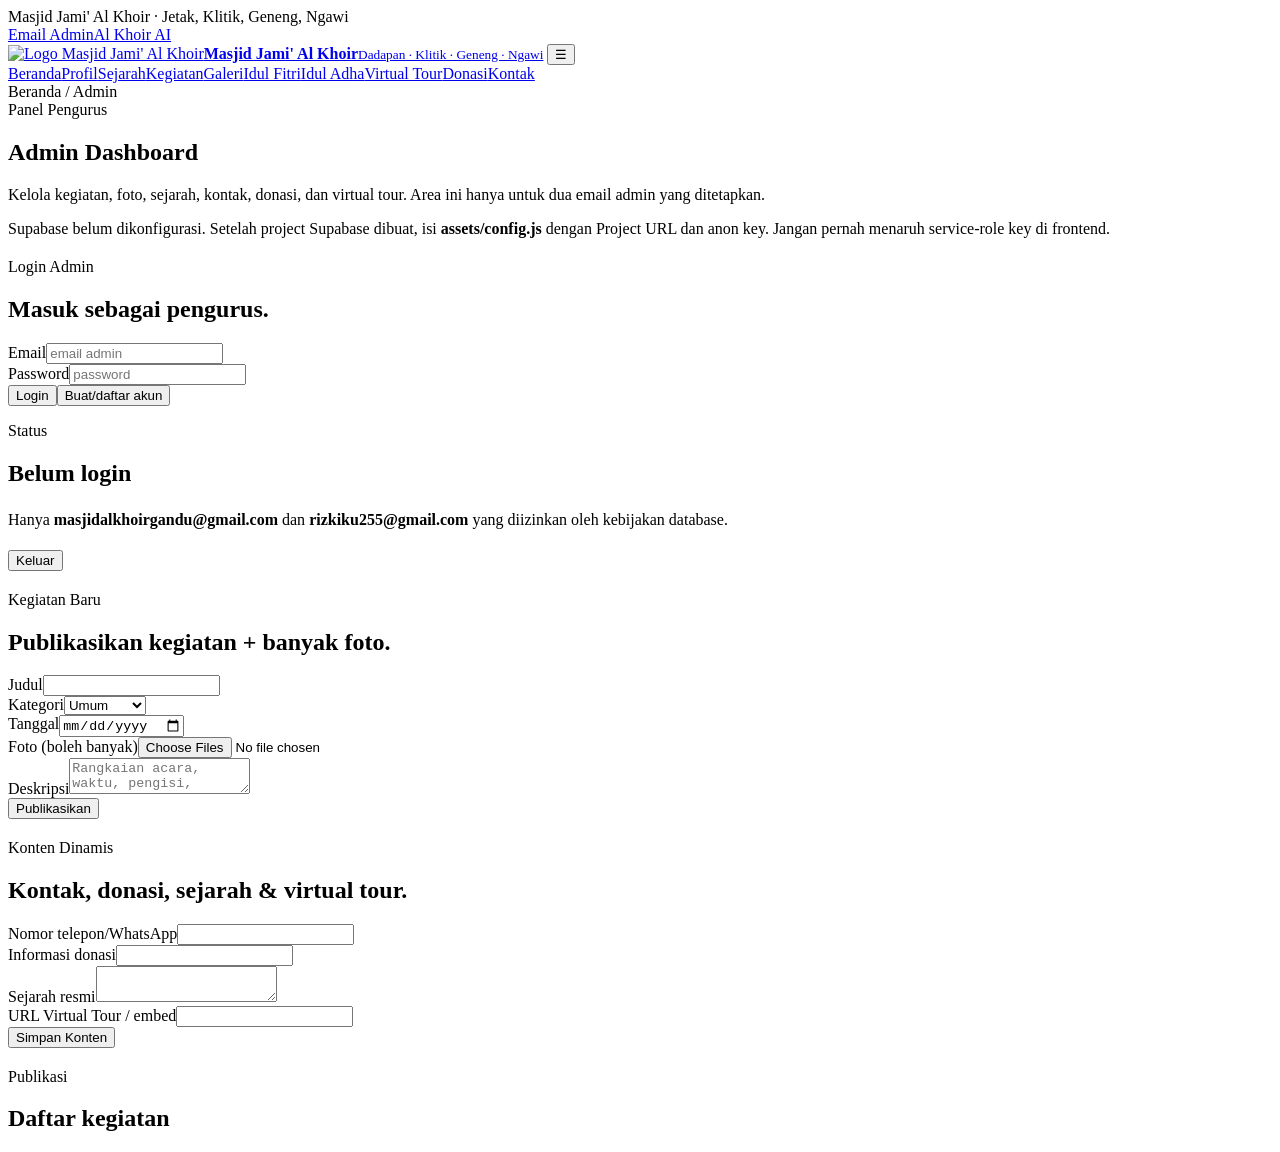
==== admin.html @ 8b1b7c18 "Add files via upload" ====
<!doctype html><html lang="id"><head><meta charset="utf-8"><meta name="viewport" content="width=device-width,initial-scale=1"><meta name="theme-color" content="#06382a"><title>Admin Dashboard — Masjid Jami' Al Khoir</title><link rel="icon" href="assets/logo.jpg"><link rel="stylesheet" href="assets/style.css"><script src="https://cdn.jsdelivr.net/npm/@supabase/supabase-js@2"></script></head><body>
<div class="top"><div class="container"><span>Masjid Jami' Al Khoir · Jetak, Klitik, Geneng, Ngawi</span><div class="toplinks"><a href="mailto:masjidalkhoirgandu@gmail.com">Email Admin</a><a href="ai.html">Al Khoir AI</a></div></div></div>
<header class="nav"><div class="container navin">
<a class="brand" href="index.html"><img src="assets/logo.jpg" alt="Logo Masjid Jami' Al Khoir"><span><strong>Masjid Jami' Al Khoir</strong><small>Dadapan · Klitik · Geneng · Ngawi</small></span></a>
<button class="hamb" aria-label="Buka menu">☰</button>
<nav class="links">
<a data-page="index.html" href="index.html">Beranda</a><a data-page="profil.html" href="profil.html">Profil</a><a data-page="sejarah.html" href="sejarah.html">Sejarah</a><a data-page="kegiatan.html" href="kegiatan.html">Kegiatan</a><a data-page="galeri.html" href="galeri.html">Galeri</a><a data-page="idul-fitri.html" href="idul-fitri.html">Idul Fitri</a><a data-page="idul-adha.html" href="idul-adha.html">Idul Adha</a><a data-page="virtual-tour.html" href="virtual-tour.html">Virtual Tour</a><a data-page="donasi.html" class="navdon" href="donasi.html">Donasi</a><a data-page="kontak.html" href="kontak.html">Kontak</a>
</nav></div></header>

<section class="page-hero"><div class="container"><div class="crumb">Beranda / Admin</div><div class="kicker">Panel Pengurus</div><h1>Admin Dashboard</h1><p>Kelola kegiatan, foto, sejarah, kontak, donasi, dan virtual tour. Area ini hanya untuk dua email admin yang ditetapkan.</p></div></section>
<section><div class="container">
<div id="setupNotice" class="notice">Supabase belum dikonfigurasi. Setelah project Supabase dibuat, isi <b>assets/config.js</b> dengan Project URL dan anon key. Jangan pernah menaruh service-role key di frontend.</div>
<div class="grid2" style="margin-top:20px"><div class="admin-box" id="loginBox"><div class="kicker">Login Admin</div><h2>Masuk sebagai pengurus.</h2><div class="form-grid"><div class="field full"><label>Email</label><input id="email" type="email" placeholder="email admin"></div><div class="field full"><label>Password</label><input id="password" type="password" placeholder="password"></div></div><div class="actions"><button class="btn primary" onclick="login()">Login</button><button class="btn secondary" onclick="signup()">Buat/daftar akun</button></div><p id="loginMsg" class="meta"></p></div>
<div class="admin-box"><div class="kicker">Status</div><h2 id="status">Belum login</h2><p style="color:var(--muted);line-height:1.7">Hanya <b>masjidalkhoirgandu@gmail.com</b> dan <b>rizkiku255@gmail.com</b> yang diizinkan oleh kebijakan database.</p><button class="btn secondary" onclick="logout()">Keluar</button></div></div>
<div id="dashboard" class="hidden" style="margin-top:20px"><div class="admin-box"><div class="kicker">Kegiatan Baru</div><h2>Publikasikan kegiatan + banyak foto.</h2><div class="form-grid"><div class="field"><label>Judul</label><input id="title"></div><div class="field"><label>Kategori</label><select id="category"><option>Umum</option><option>Pengajian</option><option>Sosial</option><option>Ramadan</option><option>Idul Fitri</option><option>Idul Adha</option><option>Qurban</option></select></div><div class="field"><label>Tanggal</label><input id="date" type="date"></div><div class="field"><label>Foto (boleh banyak)</label><input id="photos" type="file" accept="image/*" multiple></div><div class="field full"><label>Deskripsi</label><textarea id="desc" placeholder="Rangkaian acara, waktu, pengisi, keterangan..."></textarea></div></div><div class="actions"><button class="btn primary" onclick="saveEvent()">Publikasikan</button></div><p id="eventMsg" class="meta"></p></div>
<div class="admin-box" style="margin-top:20px"><div class="kicker">Konten Dinamis</div><h2>Kontak, donasi, sejarah & virtual tour.</h2><div class="form-grid"><div class="field"><label>Nomor telepon/WhatsApp</label><input id="phone"></div><div class="field"><label>Informasi donasi</label><input id="donation"></div><div class="field full"><label>Sejarah resmi</label><textarea id="history"></textarea></div><div class="field full"><label>URL Virtual Tour / embed</label><input id="tour"></div></div><div class="actions"><button class="btn primary" onclick="saveSettings()">Simpan Konten</button></div><p id="settingsMsg" class="meta"></p></div>
<div class="admin-box" style="margin-top:20px"><div class="kicker">Publikasi</div><h2>Daftar kegiatan</h2><div id="events" class="admin-list"></div></div></div>
</div></section><script src="assets/config.js"></script><script>
const ADMIN=["masjidalkhoirgandu@gmail.com","rizkiku255@gmail.com"];let sb=null;
if(window.SUPABASE_URL&&window.SUPABASE_ANON_KEY)sb=window.supabase.createClient(window.SUPABASE_URL,window.SUPABASE_ANON_KEY);
const $=id=>document.getElementById(id);
function msg(id,t){$(id).textContent=t}
async function session(){if(!sb){$("setupNotice").classList.remove("hidden");return} $("setupNotice").classList.add("hidden");const {data}=await sb.auth.getSession();const u=data.session?.user;const ok=u&&ADMIN.includes((u.email||"").toLowerCase());$("dashboard").classList.toggle("hidden",!ok);$("status").textContent=ok?"Login sebagai "+u.email:"Belum login";$("loginBox").classList.toggle("hidden",!!ok);if(ok)loadEvents()}
async function login(){if(!sb)return msg("loginMsg","Supabase belum dikonfigurasi.");const e=$("email").value.trim().toLowerCase();if(!ADMIN.includes(e))return msg("loginMsg","Email tidak diizinkan.");const {error}=await sb.auth.signInWithPassword({email:e,password:$("password").value});msg("loginMsg",error?error.message:"Login berhasil.");session()}
async function signup(){if(!sb)return msg("loginMsg","Supabase belum dikonfigurasi.");const e=$("email").value.trim().toLowerCase();if(!ADMIN.includes(e))return msg("loginMsg","Gunakan salah satu email admin yang diizinkan.");const {error}=await sb.auth.signUp({email:e,password:$("password").value});msg("loginMsg",error?error.message:"Akun dibuat. Jika verifikasi email aktif, cek inbox.");}
async function logout(){if(sb)await sb.auth.signOut();session()}
async function saveEvent(){if(!sb)return msg("eventMsg","Supabase belum dikonfigurasi.");const {data}=await sb.auth.getSession();const u=data.session?.user;if(!u||!ADMIN.includes((u.email||"").toLowerCase()))return msg("eventMsg","Sesi admin tidak valid.");const files=[...$("photos").files],urls=[];for(const f of files){const path=Date.now()+"-"+Math.random().toString(36).slice(2)+"-"+f.name.replace(/[^a-zA-Z0-9._-]/g,"-");const up=await sb.storage.from("event-images").upload(path,f);if(up.error)return msg("eventMsg",up.error.message);urls.push(sb.storage.from("event-images").getPublicUrl(path).data.publicUrl)}const row={title:$("title").value.trim(),category:$("category").value,event_date:$("date").value,description:$("desc").value.trim(),image_url:urls[0]||"",image_urls:urls,published:true,created_by:u.id};if(!row.title||!row.event_date)return msg("eventMsg","Judul dan tanggal wajib diisi.");const {error}=await sb.from("events").insert(row);msg("eventMsg",error?error.message:"Kegiatan berhasil dipublikasikan.");if(!error){$("title").value="";$("desc").value="";$("photos").value="";loadEvents()}}
async function loadEvents(){const {data,error}=await sb.from("events").select("*").order("created_at",{ascending:false});if(error)return $("events").innerHTML="<div class='meta'>"+error.message+"</div>";$("events").innerHTML=(data||[]).map(e=>`<div class="admin-item"><div><b>${esc(e.title)}</b><div class="meta">${esc(e.category)} · ${e.event_date}</div></div><button class="btn secondary" onclick="del('${e.id}')">Hapus</button></div>`).join("")||"<div class='empty'>Belum ada kegiatan.</div>";}
async function del(id){if(!confirm("Hapus kegiatan ini?"))return;const {error}=await sb.from("events").delete().eq("id",id);if(error)alert(error.message);else loadEvents()}
async function saveSettings(){if(!sb)return msg("settingsMsg","Supabase belum dikonfigurasi.");const {data}=await sb.auth.getSession();const u=data.session?.user;if(!u||!ADMIN.includes((u.email||"").toLowerCase()))return msg("settingsMsg","Sesi admin tidak valid.");const row={id:1,phone:$("phone").value.trim(),donation:$("donation").value.trim(),history:$("history").value.trim(),virtual_tour_url:$("tour").value.trim(),updated_by:u.id,updated_at:new Date().toISOString()};const {error}=await sb.from("site_content").upsert(row);msg("settingsMsg",error?error.message:"Konten berhasil disimpan.")}
function esc(s){return String(s??"").replace(/[&<>"']/g,m=>({"&":"&amp;","<":"&lt;",">":"&gt;","\"":"&quot;","'":"&#039;"}[m]))}
document.addEventListener("DOMContentLoaded",()=>{session();document.querySelector(".hamb").onclick=()=>document.querySelector(".links").classList.toggle("open");});
</script></body></html>
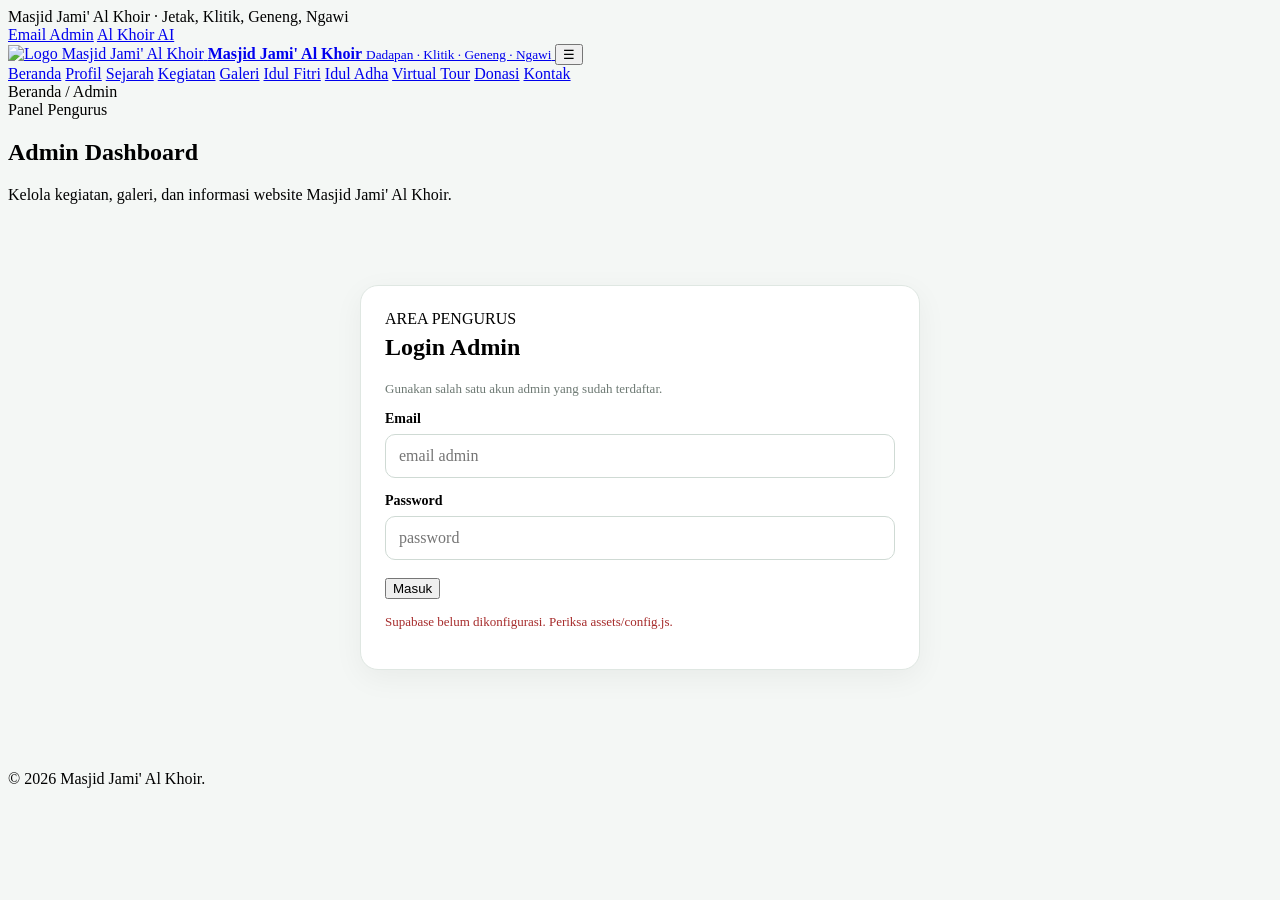
==== commit c94ae010: "Update admin.html" ====
--- a/admin.html
+++ b/admin.html
@@ -1,33 +1,2811 @@
-<!doctype html><html lang="id"><head><meta charset="utf-8"><meta name="viewport" content="width=device-width,initial-scale=1"><meta name="theme-color" content="#06382a"><title>Admin Dashboard — Masjid Jami' Al Khoir</title><link rel="icon" href="assets/logo.jpg"><link rel="stylesheet" href="assets/style.css"><script src="https://cdn.jsdelivr.net/npm/@supabase/supabase-js@2"></script></head><body>
-<div class="top"><div class="container"><span>Masjid Jami' Al Khoir · Jetak, Klitik, Geneng, Ngawi</span><div class="toplinks"><a href="mailto:masjidalkhoirgandu@gmail.com">Email Admin</a><a href="ai.html">Al Khoir AI</a></div></div></div>
-<header class="nav"><div class="container navin">
-<a class="brand" href="index.html"><img src="assets/logo.jpg" alt="Logo Masjid Jami' Al Khoir"><span><strong>Masjid Jami' Al Khoir</strong><small>Dadapan · Klitik · Geneng · Ngawi</small></span></a>
-<button class="hamb" aria-label="Buka menu">☰</button>
-<nav class="links">
-<a data-page="index.html" href="index.html">Beranda</a><a data-page="profil.html" href="profil.html">Profil</a><a data-page="sejarah.html" href="sejarah.html">Sejarah</a><a data-page="kegiatan.html" href="kegiatan.html">Kegiatan</a><a data-page="galeri.html" href="galeri.html">Galeri</a><a data-page="idul-fitri.html" href="idul-fitri.html">Idul Fitri</a><a data-page="idul-adha.html" href="idul-adha.html">Idul Adha</a><a data-page="virtual-tour.html" href="virtual-tour.html">Virtual Tour</a><a data-page="donasi.html" class="navdon" href="donasi.html">Donasi</a><a data-page="kontak.html" href="kontak.html">Kontak</a>
-</nav></div></header>
-
-<section class="page-hero"><div class="container"><div class="crumb">Beranda / Admin</div><div class="kicker">Panel Pengurus</div><h1>Admin Dashboard</h1><p>Kelola kegiatan, foto, sejarah, kontak, donasi, dan virtual tour. Area ini hanya untuk dua email admin yang ditetapkan.</p></div></section>
-<section><div class="container">
-<div id="setupNotice" class="notice">Supabase belum dikonfigurasi. Setelah project Supabase dibuat, isi <b>assets/config.js</b> dengan Project URL dan anon key. Jangan pernah menaruh service-role key di frontend.</div>
-<div class="grid2" style="margin-top:20px"><div class="admin-box" id="loginBox"><div class="kicker">Login Admin</div><h2>Masuk sebagai pengurus.</h2><div class="form-grid"><div class="field full"><label>Email</label><input id="email" type="email" placeholder="email admin"></div><div class="field full"><label>Password</label><input id="password" type="password" placeholder="password"></div></div><div class="actions"><button class="btn primary" onclick="login()">Login</button><button class="btn secondary" onclick="signup()">Buat/daftar akun</button></div><p id="loginMsg" class="meta"></p></div>
-<div class="admin-box"><div class="kicker">Status</div><h2 id="status">Belum login</h2><p style="color:var(--muted);line-height:1.7">Hanya <b>masjidalkhoirgandu@gmail.com</b> dan <b>rizkiku255@gmail.com</b> yang diizinkan oleh kebijakan database.</p><button class="btn secondary" onclick="logout()">Keluar</button></div></div>
-<div id="dashboard" class="hidden" style="margin-top:20px"><div class="admin-box"><div class="kicker">Kegiatan Baru</div><h2>Publikasikan kegiatan + banyak foto.</h2><div class="form-grid"><div class="field"><label>Judul</label><input id="title"></div><div class="field"><label>Kategori</label><select id="category"><option>Umum</option><option>Pengajian</option><option>Sosial</option><option>Ramadan</option><option>Idul Fitri</option><option>Idul Adha</option><option>Qurban</option></select></div><div class="field"><label>Tanggal</label><input id="date" type="date"></div><div class="field"><label>Foto (boleh banyak)</label><input id="photos" type="file" accept="image/*" multiple></div><div class="field full"><label>Deskripsi</label><textarea id="desc" placeholder="Rangkaian acara, waktu, pengisi, keterangan..."></textarea></div></div><div class="actions"><button class="btn primary" onclick="saveEvent()">Publikasikan</button></div><p id="eventMsg" class="meta"></p></div>
-<div class="admin-box" style="margin-top:20px"><div class="kicker">Konten Dinamis</div><h2>Kontak, donasi, sejarah & virtual tour.</h2><div class="form-grid"><div class="field"><label>Nomor telepon/WhatsApp</label><input id="phone"></div><div class="field"><label>Informasi donasi</label><input id="donation"></div><div class="field full"><label>Sejarah resmi</label><textarea id="history"></textarea></div><div class="field full"><label>URL Virtual Tour / embed</label><input id="tour"></div></div><div class="actions"><button class="btn primary" onclick="saveSettings()">Simpan Konten</button></div><p id="settingsMsg" class="meta"></p></div>
-<div class="admin-box" style="margin-top:20px"><div class="kicker">Publikasi</div><h2>Daftar kegiatan</h2><div id="events" class="admin-list"></div></div></div>
-</div></section><script src="assets/config.js"></script><script>
-const ADMIN=["masjidalkhoirgandu@gmail.com","rizkiku255@gmail.com"];let sb=null;
-if(window.SUPABASE_URL&&window.SUPABASE_ANON_KEY)sb=window.supabase.createClient(window.SUPABASE_URL,window.SUPABASE_ANON_KEY);
-const $=id=>document.getElementById(id);
-function msg(id,t){$(id).textContent=t}
-async function session(){if(!sb){$("setupNotice").classList.remove("hidden");return} $("setupNotice").classList.add("hidden");const {data}=await sb.auth.getSession();const u=data.session?.user;const ok=u&&ADMIN.includes((u.email||"").toLowerCase());$("dashboard").classList.toggle("hidden",!ok);$("status").textContent=ok?"Login sebagai "+u.email:"Belum login";$("loginBox").classList.toggle("hidden",!!ok);if(ok)loadEvents()}
-async function login(){if(!sb)return msg("loginMsg","Supabase belum dikonfigurasi.");const e=$("email").value.trim().toLowerCase();if(!ADMIN.includes(e))return msg("loginMsg","Email tidak diizinkan.");const {error}=await sb.auth.signInWithPassword({email:e,password:$("password").value});msg("loginMsg",error?error.message:"Login berhasil.");session()}
-async function signup(){if(!sb)return msg("loginMsg","Supabase belum dikonfigurasi.");const e=$("email").value.trim().toLowerCase();if(!ADMIN.includes(e))return msg("loginMsg","Gunakan salah satu email admin yang diizinkan.");const {error}=await sb.auth.signUp({email:e,password:$("password").value});msg("loginMsg",error?error.message:"Akun dibuat. Jika verifikasi email aktif, cek inbox.");}
-async function logout(){if(sb)await sb.auth.signOut();session()}
-async function saveEvent(){if(!sb)return msg("eventMsg","Supabase belum dikonfigurasi.");const {data}=await sb.auth.getSession();const u=data.session?.user;if(!u||!ADMIN.includes((u.email||"").toLowerCase()))return msg("eventMsg","Sesi admin tidak valid.");const files=[...$("photos").files],urls=[];for(const f of files){const path=Date.now()+"-"+Math.random().toString(36).slice(2)+"-"+f.name.replace(/[^a-zA-Z0-9._-]/g,"-");const up=await sb.storage.from("event-images").upload(path,f);if(up.error)return msg("eventMsg",up.error.message);urls.push(sb.storage.from("event-images").getPublicUrl(path).data.publicUrl)}const row={title:$("title").value.trim(),category:$("category").value,event_date:$("date").value,description:$("desc").value.trim(),image_url:urls[0]||"",image_urls:urls,published:true,created_by:u.id};if(!row.title||!row.event_date)return msg("eventMsg","Judul dan tanggal wajib diisi.");const {error}=await sb.from("events").insert(row);msg("eventMsg",error?error.message:"Kegiatan berhasil dipublikasikan.");if(!error){$("title").value="";$("desc").value="";$("photos").value="";loadEvents()}}
-async function loadEvents(){const {data,error}=await sb.from("events").select("*").order("created_at",{ascending:false});if(error)return $("events").innerHTML="<div class='meta'>"+error.message+"</div>";$("events").innerHTML=(data||[]).map(e=>`<div class="admin-item"><div><b>${esc(e.title)}</b><div class="meta">${esc(e.category)} · ${e.event_date}</div></div><button class="btn secondary" onclick="del('${e.id}')">Hapus</button></div>`).join("")||"<div class='empty'>Belum ada kegiatan.</div>";}
-async function del(id){if(!confirm("Hapus kegiatan ini?"))return;const {error}=await sb.from("events").delete().eq("id",id);if(error)alert(error.message);else loadEvents()}
-async function saveSettings(){if(!sb)return msg("settingsMsg","Supabase belum dikonfigurasi.");const {data}=await sb.auth.getSession();const u=data.session?.user;if(!u||!ADMIN.includes((u.email||"").toLowerCase()))return msg("settingsMsg","Sesi admin tidak valid.");const row={id:1,phone:$("phone").value.trim(),donation:$("donation").value.trim(),history:$("history").value.trim(),virtual_tour_url:$("tour").value.trim(),updated_by:u.id,updated_at:new Date().toISOString()};const {error}=await sb.from("site_content").upsert(row);msg("settingsMsg",error?error.message:"Konten berhasil disimpan.")}
-function esc(s){return String(s??"").replace(/[&<>"']/g,m=>({"&":"&amp;","<":"&lt;",">":"&gt;","\"":"&quot;","'":"&#039;"}[m]))}
-document.addEventListener("DOMContentLoaded",()=>{session();document.querySelector(".hamb").onclick=()=>document.querySelector(".links").classList.toggle("open");});
-</script></body></html>+<!doctype html>
+<html lang="id">
+<head>
+<meta charset="utf-8">
+<meta name="viewport" content="width=device-width,initial-scale=1">
+<meta name="theme-color" content="#06382a">
+<meta name="description" content="Admin Dashboard Masjid Jami' Al Khoir">
+<title>Admin Dashboard — Masjid Jami' Al Khoir</title>
+
+<link rel="icon" href="assets/logo.jpg">
+<link rel="stylesheet" href="assets/style.css">
+
+<script src="https://cdn.jsdelivr.net/npm/@supabase/supabase-js@2"></script>
+<script src="assets/config.js"></script>
+
+<style>
+:root{
+  --admin-green:#06382a;
+  --admin-green-2:#0b5a43;
+  --admin-bg:#f4f7f5;
+  --admin-border:#dfe7e2;
+  --admin-danger:#a62b2b;
+}
+
+body{
+  background:var(--admin-bg);
+}
+
+.hidden{
+  display:none!important;
+}
+
+.admin-wrap{
+  padding:35px 0 70px;
+}
+
+.admin-login{
+  max-width:560px;
+  margin:30px auto;
+}
+
+.admin-box{
+  background:#fff;
+  border:1px solid var(--admin-border);
+  border-radius:18px;
+  padding:24px;
+  box-shadow:0 8px 30px rgba(0,0,0,.05);
+}
+
+.admin-box h2{
+  margin:6px 0 18px;
+}
+
+.admin-grid{
+  display:grid;
+  grid-template-columns:repeat(4,1fr);
+  gap:15px;
+  margin-bottom:25px;
+}
+
+.stat{
+  background:#fff;
+  border:1px solid var(--admin-border);
+  border-radius:16px;
+  padding:20px;
+}
+
+.stat small{
+  display:block;
+  color:#68756f;
+  margin-bottom:8px;
+}
+
+.stat strong{
+  font-size:30px;
+  color:var(--admin-green);
+}
+
+.admin-nav{
+  display:flex;
+  gap:8px;
+  flex-wrap:wrap;
+  margin-bottom:20px;
+}
+
+.admin-tab{
+  border:1px solid var(--admin-border);
+  background:#fff;
+  padding:11px 16px;
+  border-radius:10px;
+  cursor:pointer;
+  font-weight:700;
+}
+
+.admin-tab.active{
+  background:var(--admin-green);
+  color:#fff;
+  border-color:var(--admin-green);
+}
+
+.admin-section{
+  display:none;
+}
+
+.admin-section.active{
+  display:block;
+}
+
+.form-grid{
+  display:grid;
+  grid-template-columns:1fr 1fr;
+  gap:15px;
+}
+
+.field{
+  display:flex;
+  flex-direction:column;
+  gap:7px;
+}
+
+.field.full{
+  grid-column:1/-1;
+}
+
+.field label{
+  font-weight:700;
+  font-size:14px;
+}
+
+.field input,
+.field textarea,
+.field select{
+  width:100%;
+  box-sizing:border-box;
+  border:1px solid #cfdad4;
+  border-radius:10px;
+  padding:12px 13px;
+  font:inherit;
+  background:#fff;
+}
+
+.field textarea{
+  min-height:130px;
+  resize:vertical;
+}
+
+.actions{
+  display:flex;
+  gap:10px;
+  flex-wrap:wrap;
+  margin-top:18px;
+}
+
+.btn-danger{
+  background:#fff!important;
+  color:var(--admin-danger)!important;
+  border:1px solid #e3b8b8!important;
+}
+
+.btn-small{
+  padding:8px 11px!important;
+  font-size:13px!important;
+}
+
+.admin-list{
+  display:flex;
+  flex-direction:column;
+  gap:10px;
+  margin-top:18px;
+}
+
+.admin-item{
+  display:flex;
+  justify-content:space-between;
+  align-items:center;
+  gap:15px;
+  border:1px solid var(--admin-border);
+  border-radius:12px;
+  padding:14px;
+  background:#fff;
+}
+
+.admin-item-main{
+  min-width:0;
+}
+
+.admin-item-title{
+  font-weight:800;
+  margin-bottom:4px;
+}
+
+.meta{
+  color:#6d7973;
+  font-size:13px;
+  line-height:1.5;
+}
+
+.notice{
+  padding:13px 15px;
+  border-radius:10px;
+  background:#eef5f1;
+  border:1px solid #d5e5dc;
+  margin-top:15px;
+}
+
+.error{
+  color:#a62b2b;
+}
+
+.success{
+  color:#176b4d;
+}
+
+.photo-grid{
+  display:grid;
+  grid-template-columns:repeat(4,1fr);
+  gap:12px;
+  margin-top:18px;
+}
+
+.photo-card{
+  border:1px solid var(--admin-border);
+  border-radius:12px;
+  overflow:hidden;
+  background:#fff;
+}
+
+.photo-card img{
+  width:100%;
+  aspect-ratio:1/1;
+  object-fit:cover;
+  display:block;
+}
+
+.photo-card-body{
+  padding:10px;
+}
+
+.photo-card input{
+  width:100%;
+  box-sizing:border-box;
+  margin-bottom:8px;
+  padding:8px;
+  border:1px solid #d4ddd8;
+  border-radius:8px;
+}
+
+.user-bar{
+  display:flex;
+  justify-content:space-between;
+  align-items:center;
+  gap:15px;
+  flex-wrap:wrap;
+  margin-bottom:20px;
+}
+
+.modal{
+  position:fixed;
+  inset:0;
+  background:rgba(0,0,0,.55);
+  display:none;
+  align-items:center;
+  justify-content:center;
+  padding:20px;
+  z-index:9999;
+}
+
+.modal.show{
+  display:flex;
+}
+
+.modal-box{
+  width:min(850px,100%);
+  max-height:90vh;
+  overflow:auto;
+  background:#fff;
+  border-radius:18px;
+  padding:24px;
+}
+
+.modal-head{
+  display:flex;
+  justify-content:space-between;
+  align-items:center;
+  gap:15px;
+  margin-bottom:15px;
+}
+
+.close{
+  border:0;
+  background:#eee;
+  width:38px;
+  height:38px;
+  border-radius:50%;
+  cursor:pointer;
+  font-size:20px;
+}
+
+.empty{
+  text-align:center;
+  padding:30px;
+  color:#718078;
+  border:1px dashed #ccd8d1;
+  border-radius:12px;
+}
+
+@media(max-width:900px){
+  .admin-grid{
+    grid-template-columns:repeat(2,1fr);
+  }
+
+  .photo-grid{
+    grid-template-columns:repeat(3,1fr);
+  }
+}
+
+@media(max-width:600px){
+  .admin-wrap{
+    padding-top:20px;
+  }
+
+  .admin-box{
+    padding:17px;
+  }
+
+  .admin-grid{
+    grid-template-columns:1fr 1fr;
+  }
+
+  .form-grid{
+    grid-template-columns:1fr;
+  }
+
+  .field.full{
+    grid-column:auto;
+  }
+
+  .photo-grid{
+    grid-template-columns:repeat(2,1fr);
+  }
+
+  .admin-item{
+    align-items:flex-start;
+    flex-direction:column;
+  }
+
+  .admin-item .actions{
+    margin-top:5px;
+  }
+}
+</style>
+</head>
+
+<body>
+
+<div class="top">
+  <div class="container">
+    <span>Masjid Jami' Al Khoir · Jetak, Klitik, Geneng, Ngawi</span>
+    <div class="toplinks">
+      <a href="mailto:masjidalkhoirgandu@gmail.com">Email Admin</a>
+      <a href="ai.html">Al Khoir AI</a>
+    </div>
+  </div>
+</div>
+
+<header class="nav">
+  <div class="container navin">
+
+    <a class="brand" href="index.html">
+      <img src="assets/logo.jpg" alt="Logo Masjid Jami' Al Khoir">
+      <span>
+        <strong>Masjid Jami' Al Khoir</strong>
+        <small>Dadapan · Klitik · Geneng · Ngawi</small>
+      </span>
+    </a>
+
+    <button class="hamb" aria-label="Buka menu">☰</button>
+
+    <nav class="links">
+      <a href="index.html">Beranda</a>
+      <a href="profil.html">Profil</a>
+      <a href="sejarah.html">Sejarah</a>
+      <a href="kegiatan.html">Kegiatan</a>
+      <a href="galeri.html">Galeri</a>
+      <a href="idul-fitri.html">Idul Fitri</a>
+      <a href="idul-adha.html">Idul Adha</a>
+      <a href="virtual-tour.html">Virtual Tour</a>
+      <a href="donasi.html" class="navdon">Donasi</a>
+      <a href="kontak.html">Kontak</a>
+    </nav>
+
+  </div>
+</header>
+
+<section class="page-hero">
+  <div class="container">
+    <div class="crumb">Beranda / Admin</div>
+    <div class="kicker">Panel Pengurus</div>
+    <h1>Admin Dashboard</h1>
+    <p>Kelola kegiatan, galeri, dan informasi website Masjid Jami' Al Khoir.</p>
+  </div>
+</section>
+
+<main class="admin-wrap">
+<div class="container">
+
+<!-- LOGIN -->
+<section id="loginView" class="admin-login">
+  <div class="admin-box">
+
+    <div class="kicker">AREA PENGURUS</div>
+    <h2>Login Admin</h2>
+    <p class="meta">
+      Gunakan salah satu akun admin yang sudah terdaftar.
+    </p>
+
+    <div class="form-grid">
+
+      <div class="field full">
+        <label>Email</label>
+        <input id="loginEmail" type="email" autocomplete="username"
+               placeholder="email admin">
+      </div>
+
+      <div class="field full">
+        <label>Password</label>
+        <input id="loginPassword" type="password"
+               autocomplete="current-password"
+               placeholder="password">
+      </div>
+
+    </div>
+
+    <div class="actions">
+      <button class="btn primary" id="loginBtn">Masuk</button>
+    </div>
+
+    <p id="loginMsg" class="meta"></p>
+
+  </div>
+</section>
+
+
+<!-- ADMIN APP -->
+<section id="adminView" class="hidden">
+
+  <div class="user-bar">
+    <div>
+      <div class="kicker">PENGURUS</div>
+      <strong id="currentUser">-</strong>
+    </div>
+
+    <button class="btn secondary" id="logoutBtn">
+      Keluar
+    </button>
+  </div>
+
+
+  <!-- STATISTICS -->
+
+  <div class="admin-grid">
+
+    <div class="stat">
+      <small>Kegiatan</small>
+      <strong id="statEvents">0</strong>
+    </div>
+
+    <div class="stat">
+      <small>Album</small>
+      <strong id="statAlbums">0</strong>
+    </div>
+
+    <div class="stat">
+      <small>Foto</small>
+      <strong id="statImages">0</strong>
+    </div>
+
+    <div class="stat">
+      <small>Status</small>
+      <strong style="font-size:18px">AKTIF</strong>
+    </div>
+
+  </div>
+
+
+  <!-- TABS -->
+
+  <div class="admin-nav">
+
+    <button class="admin-tab active" data-tab="eventsSection">
+      📅 Kegiatan
+    </button>
+
+    <button class="admin-tab" data-tab="gallerySection">
+      🖼️ Galeri
+    </button>
+
+    <button class="admin-tab" data-tab="settingsSection">
+      ⚙️ Pengaturan
+    </button>
+
+  </div>
+
+
+  <!-- EVENTS -->
+
+  <section id="eventsSection" class="admin-section active">
+
+    <div class="admin-box">
+
+      <div class="kicker">PUBLIKASI</div>
+      <h2 id="eventFormTitle">Tambah Kegiatan</h2>
+
+      <input type="hidden" id="eventId">
+
+      <div class="form-grid">
+
+        <div class="field full">
+          <label>Judul Kegiatan *</label>
+          <input id="eventTitle"
+                 placeholder="Contoh: Pengajian Akbar Masjid Al Khoir">
+        </div>
+
+        <div class="field">
+          <label>Tanggal & Waktu Mulai *</label>
+          <input id="eventStart" type="datetime-local">
+        </div>
+
+        <div class="field">
+          <label>Tanggal & Waktu Selesai</label>
+          <input id="eventEnd" type="datetime-local">
+        </div>
+
+        <div class="field full">
+          <label>Lokasi</label>
+          <input id="eventLocation"
+                 placeholder="Masjid Jami' Al Khoir">
+        </div>
+
+        <div class="field full">
+          <label>Link Pendaftaran</label>
+          <input id="eventRegistration"
+                 type="url"
+                 placeholder="https://...">
+        </div>
+
+        <div class="field full">
+          <label>Deskripsi</label>
+          <textarea id="eventDescription"
+                    placeholder="Jelaskan kegiatan..."></textarea>
+        </div>
+
+        <div class="field full">
+          <label>Foto Sampul</label>
+          <input id="eventCover"
+                 type="file"
+                 accept="image/*">
+        </div>
+
+        <div class="field">
+          <label>Status</label>
+          <select id="eventPublished">
+            <option value="true">Publikasikan</option>
+            <option value="false">Simpan sebagai draft</option>
+          </select>
+        </div>
+
+      </div>
+
+      <div class="actions">
+
+        <button class="btn primary" id="saveEventBtn">
+          Simpan Kegiatan
+        </button>
+
+        <button class="btn secondary hidden" id="cancelEventBtn">
+          Batal Edit
+        </button>
+
+      </div>
+
+      <p id="eventMsg" class="meta"></p>
+
+    </div>
+
+
+    <div class="admin-box" style="margin-top:20px">
+
+      <div class="kicker">DAFTAR</div>
+      <h2>Kegiatan</h2>
+
+      <div id="eventsList" class="admin-list">
+        <div class="empty">Memuat...</div>
+      </div>
+
+    </div>
+
+  </section>
+
+
+  <!-- GALLERY -->
+
+  <section id="gallerySection" class="admin-section">
+
+    <div class="admin-box">
+
+      <div class="kicker">DOKUMENTASI</div>
+      <h2 id="albumFormTitle">Buat Album Galeri</h2>
+
+      <input type="hidden" id="albumId">
+
+      <div class="form-grid">
+
+        <div class="field full">
+          <label>Nama Album *</label>
+          <input id="albumTitle"
+                 placeholder="Contoh: Idul Adha 2026">
+        </div>
+
+        <div class="field">
+          <label>Tanggal Kegiatan</label>
+          <input id="albumDate" type="date">
+        </div>
+
+        <div class="field">
+          <label>Status</label>
+          <select id="albumPublished">
+            <option value="true">Publikasikan</option>
+            <option value="false">Draft</option>
+          </select>
+        </div>
+
+        <div class="field full">
+          <label>Deskripsi</label>
+          <textarea id="albumDescription"
+                    placeholder="Deskripsi album..."></textarea>
+        </div>
+
+        <div class="field full">
+          <label>Cover Album</label>
+          <input id="albumCover"
+                 type="file"
+                 accept="image/*">
+        </div>
+
+      </div>
+
+      <div class="actions">
+
+        <button class="btn primary" id="saveAlbumBtn">
+          Simpan Album
+        </button>
+
+        <button class="btn secondary hidden" id="cancelAlbumBtn">
+          Batal Edit
+        </button>
+
+      </div>
+
+      <p id="albumMsg" class="meta"></p>
+
+    </div>
+
+
+    <div class="admin-box" style="margin-top:20px">
+
+      <div class="kicker">ALBUM</div>
+      <h2>Album Galeri</h2>
+
+      <div id="albumsList" class="admin-list">
+        <div class="empty">Memuat...</div>
+      </div>
+
+    </div>
+
+
+    <!-- PHOTO MODAL -->
+
+    <div id="photoModal" class="modal">
+
+      <div class="modal-box">
+
+        <div class="modal-head">
+
+          <div>
+            <div class="kicker">ALBUM</div>
+            <h2 id="photoModalTitle">Foto Album</h2>
+          </div>
+
+          <button class="close" id="closePhotoModal">
+            ×
+          </button>
+
+        </div>
+
+
+        <div class="admin-box">
+
+          <div class="field">
+
+            <label>Upload Banyak Foto</label>
+
+            <input id="galleryFiles"
+                   type="file"
+                   accept="image/*"
+                   multiple>
+
+          </div>
+
+          <div class="actions">
+
+            <button class="btn primary" id="uploadGalleryBtn">
+              Upload Foto
+            </button>
+
+          </div>
+
+          <p id="galleryMsg" class="meta"></p>
+
+        </div>
+
+
+        <div id="photoList" class="photo-grid"></div>
+
+      </div>
+
+    </div>
+
+  </section>
+
+
+  <!-- SETTINGS -->
+
+  <section id="settingsSection" class="admin-section">
+
+    <div class="admin-box">
+
+      <div class="kicker">WEBSITE</div>
+      <h2>Pengaturan Masjid</h2>
+
+      <div class="form-grid">
+
+        <div class="field">
+          <label>Nama Masjid</label>
+          <input id="setMosqueName">
+        </div>
+
+        <div class="field">
+          <label>Tagline</label>
+          <input id="setTagline">
+        </div>
+
+        <div class="field full">
+          <label>Deskripsi</label>
+          <textarea id="setDescription"></textarea>
+        </div>
+
+        <div class="field full">
+          <label>Alamat</label>
+          <textarea id="setAddress"></textarea>
+        </div>
+
+        <div class="field">
+          <label>Telepon</label>
+          <input id="setPhone">
+        </div>
+
+        <div class="field">
+          <label>WhatsApp</label>
+          <input id="setWhatsapp">
+        </div>
+
+        <div class="field">
+          <label>Email</label>
+          <input id="setEmail" type="email">
+        </div>
+
+        <div class="field">
+          <label>Tahun Berdiri</label>
+          <input id="setEstablished" type="number">
+        </div>
+
+        <div class="field full">
+          <label>Google Maps URL</label>
+          <input id="setMaps" type="url">
+        </div>
+
+        <div class="field">
+          <label>Instagram URL</label>
+          <input id="setInstagram" type="url">
+        </div>
+
+        <div class="field">
+          <label>Facebook URL</label>
+          <input id="setFacebook" type="url">
+        </div>
+
+        <div class="field">
+          <label>YouTube URL</label>
+          <input id="setYoutube" type="url">
+        </div>
+
+        <div class="field">
+          <label>TikTok URL</label>
+          <input id="setTiktok" type="url">
+        </div>
+
+        <div class="field full">
+          <label>Visi</label>
+          <textarea id="setVision"></textarea>
+        </div>
+
+        <div class="field full">
+          <label>Misi</label>
+          <textarea id="setMission"></textarea>
+        </div>
+
+        <div class="field">
+          <label>Logo URL</label>
+          <input id="setLogo" type="url">
+        </div>
+
+        <div class="field">
+          <label>Hero Image URL</label>
+          <input id="setHero" type="url">
+        </div>
+
+      </div>
+
+      <div class="actions">
+
+        <button class="btn primary" id="saveSettingsBtn">
+          Simpan Pengaturan
+        </button>
+
+      </div>
+
+      <p id="settingsMsg" class="meta"></p>
+
+    </div>
+
+  </section>
+
+</section>
+
+</div>
+</main>
+
+
+<footer>
+  <div class="container copy">
+    © <span data-year></span> Masjid Jami' Al Khoir.
+  </div>
+</footer>
+
+
+<script>
+/* =========================================================
+   SUPABASE
+========================================================= */
+
+const ADMIN_EMAILS = [
+  "masjidalkhoirgandu@gmail.com",
+  "rizkiku255@gmail.com"
+];
+
+let sb = null;
+let currentUser = null;
+let currentAlbumId = null;
+
+const $ = id => document.getElementById(id);
+
+function show(id){
+  $(id).classList.remove("hidden");
+}
+
+function hide(id){
+  $(id).classList.add("hidden");
+}
+
+function setMsg(id,text,type=""){
+  const el = $(id);
+  el.textContent = text;
+  el.className = "meta " + type;
+}
+
+function escapeHtml(value){
+  return String(value ?? "")
+    .replace(/&/g,"&amp;")
+    .replace(/</g,"&lt;")
+    .replace(/>/g,"&gt;")
+    .replace(/"/g,"&quot;")
+    .replace(/'/g,"&#039;");
+}
+
+function slugify(text){
+  return String(text || "")
+    .toLowerCase()
+    .trim()
+    .replace(/[^a-z0-9\s-]/g,"")
+    .replace(/\s+/g,"-")
+    .replace(/-+/g,"-")
+    .replace(/^-|-$/g,"");
+}
+
+function formatDate(value){
+  if(!value) return "-";
+
+  const d = new Date(value);
+
+  if(Number.isNaN(d.getTime())) return value;
+
+  return d.toLocaleString("id-ID",{
+    dateStyle:"medium",
+    timeStyle:"short"
+  });
+}
+
+function formatDateOnly(value){
+  if(!value) return "-";
+
+  const d = new Date(value + "T00:00:00");
+
+  return d.toLocaleDateString("id-ID",{
+    day:"numeric",
+    month:"long",
+    year:"numeric"
+  });
+}
+
+
+/* =========================================================
+   INITIALIZE
+========================================================= */
+
+async function init(){
+
+  if(
+    !window.SUPABASE_URL ||
+    !window.SUPABASE_ANON_KEY
+  ){
+    setMsg(
+      "loginMsg",
+      "Supabase belum dikonfigurasi. Periksa assets/config.js.",
+      "error"
+    );
+    return;
+  }
+
+  sb = window.supabase.createClient(
+    window.SUPABASE_URL,
+    window.SUPABASE_ANON_KEY
+  );
+
+  const {
+    data,
+    error
+  } = await sb.auth.getSession();
+
+  if(error){
+    setMsg("loginMsg",error.message,"error");
+    return;
+  }
+
+  await handleSession(data.session);
+
+  sb.auth.onAuthStateChange(async (_event,session)=>{
+    await handleSession(session);
+  });
+}
+
+
+/* =========================================================
+   SESSION
+========================================================= */
+
+async function handleSession(session){
+
+  currentUser = session?.user || null;
+
+  if(!currentUser){
+
+    show("loginView");
+    hide("adminView");
+
+    return;
+  }
+
+  const email =
+    (currentUser.email || "").toLowerCase();
+
+  if(!ADMIN_EMAILS.includes(email)){
+
+    await sb.auth.signOut();
+
+    show("loginView");
+    hide("adminView");
+
+    setMsg(
+      "loginMsg",
+      "Akun ini tidak memiliki akses admin.",
+      "error"
+    );
+
+    return;
+  }
+
+  hide("loginView");
+  show("adminView");
+
+  $("currentUser").textContent =
+    currentUser.email;
+
+  await loadAll();
+}
+
+
+/* =========================================================
+   LOGIN / LOGOUT
+========================================================= */
+
+async function login(){
+
+  const email =
+    $("loginEmail").value.trim().toLowerCase();
+
+  const password =
+    $("loginPassword").value;
+
+  if(!email || !password){
+
+    setMsg(
+      "loginMsg",
+      "Email dan password wajib diisi.",
+      "error"
+    );
+
+    return;
+  }
+
+  if(!ADMIN_EMAILS.includes(email)){
+
+    setMsg(
+      "loginMsg",
+      "Email tersebut bukan email admin.",
+      "error"
+    );
+
+    return;
+  }
+
+  $("loginBtn").disabled = true;
+
+  setMsg(
+    "loginMsg",
+    "Sedang login..."
+  );
+
+  const {
+    error
+  } = await sb.auth.signInWithPassword({
+    email,
+    password
+  });
+
+  $("loginBtn").disabled = false;
+
+  if(error){
+
+    setMsg(
+      "loginMsg",
+      error.message,
+      "error"
+    );
+
+    return;
+  }
+
+  setMsg(
+    "loginMsg",
+    "Login berhasil.",
+    "success"
+  );
+}
+
+async function logout(){
+
+  if(sb){
+    await sb.auth.signOut();
+  }
+}
+
+
+/* =========================================================
+   LOAD ALL
+========================================================= */
+
+async function loadAll(){
+
+  await Promise.all([
+    loadEvents(),
+    loadAlbums(),
+    loadSettings()
+  ]);
+
+  await loadStats();
+}
+
+
+/* =========================================================
+   EVENTS
+========================================================= */
+
+async function loadEvents(){
+
+  const {
+    data,
+    error
+  } = await sb
+    .from("events")
+    .select("*")
+    .order("start_date",{ascending:false});
+
+  if(error){
+
+    $("eventsList").innerHTML =
+      `<div class="empty error">${escapeHtml(error.message)}</div>`;
+
+    return;
+  }
+
+  const events = data || [];
+
+  $("statEvents").textContent =
+    events.length;
+
+  if(!events.length){
+
+    $("eventsList").innerHTML =
+      `<div class="empty">
+        Belum ada kegiatan.
+      </div>`;
+
+    return;
+  }
+
+  $("eventsList").innerHTML =
+    events.map(event => {
+
+      const status =
+        event.is_published
+          ? "Publik"
+          : "Draft";
+
+      return `
+        <div class="admin-item">
+
+          <div class="admin-item-main">
+
+            <div class="admin-item-title">
+              ${escapeHtml(event.title)}
+            </div>
+
+            <div class="meta">
+              ${escapeHtml(formatDate(event.start_date))}
+              ·
+              ${escapeHtml(event.location || "Lokasi belum diisi")}
+              ·
+              ${status}
+            </div>
+
+          </div>
+
+          <div class="actions">
+
+            <button
+              class="btn secondary btn-small"
+              onclick="editEvent('${event.id}')">
+              Edit
+            </button>
+
+            <button
+              class="btn btn-danger btn-small"
+              onclick="deleteEvent('${event.id}')">
+              Hapus
+            </button>
+
+          </div>
+
+        </div>
+      `;
+
+    }).join("");
+}
+
+
+/* =========================================================
+   EVENT SAVE
+========================================================= */
+
+async function saveEvent(){
+
+  if(!currentUser){
+    setMsg("eventMsg","Sesi admin tidak ditemukan.","error");
+    return;
+  }
+
+  const id =
+    $("eventId").value.trim();
+
+  const title =
+    $("eventTitle").value.trim();
+
+  const start =
+    $("eventStart").value;
+
+  const end =
+    $("eventEnd").value;
+
+  const description =
+    $("eventDescription").value.trim();
+
+  const location =
+    $("eventLocation").value.trim();
+
+  const registration =
+    $("eventRegistration").value.trim();
+
+  const isPublished =
+    $("eventPublished").value === "true";
+
+  if(!title || !start){
+
+    setMsg(
+      "eventMsg",
+      "Judul dan tanggal mulai wajib diisi.",
+      "error"
+    );
+
+    return;
+  }
+
+  $("saveEventBtn").disabled = true;
+
+  setMsg(
+    "eventMsg",
+    "Menyimpan kegiatan..."
+  );
+
+  let coverUrl = "";
+
+  const existingEvent = id
+    ? await getEvent(id)
+    : null;
+
+  if(existingEvent){
+    coverUrl =
+      existingEvent.cover_image_url || "";
+  }
+
+  const file =
+    $("eventCover").files[0];
+
+  if(file){
+
+    const upload =
+      await uploadFile(
+        file,
+        "site-assets",
+        "events"
+      );
+
+    if(upload.error){
+
+      $("saveEventBtn").disabled = false;
+
+      setMsg(
+        "eventMsg",
+        upload.error,
+        "error"
+      );
+
+      return;
+    }
+
+    coverUrl =
+      upload.publicUrl;
+  }
+
+  const row = {
+
+    title,
+
+    slug:
+      slugify(title) +
+      (id ? "-" + id.slice(0,8) : ""),
+
+    description,
+
+    cover_image_url:
+      coverUrl,
+
+    start_date:
+      new Date(start).toISOString(),
+
+    end_date:
+      end
+        ? new Date(end).toISOString()
+        : null,
+
+    location,
+
+    registration_url:
+      registration,
+
+    is_published:
+      isPublished,
+
+    created_by:
+      existingEvent?.created_by ||
+      currentUser.id,
+
+    updated_at:
+      new Date().toISOString()
+
+  };
+
+  let result;
+
+  if(id){
+
+    result =
+      await sb
+        .from("events")
+        .update(row)
+        .eq("id",id);
+
+  }else{
+
+    result =
+      await sb
+        .from("events")
+        .insert(row);
+
+  }
+
+  $("saveEventBtn").disabled = false;
+
+  if(result.error){
+
+    setMsg(
+      "eventMsg",
+      result.error.message,
+      "error"
+    );
+
+    return;
+  }
+
+  setMsg(
+    "eventMsg",
+    id
+      ? "Kegiatan berhasil diperbarui."
+      : "Kegiatan berhasil ditambahkan.",
+    "success"
+  );
+
+  resetEventForm();
+
+  await loadEvents();
+  await loadStats();
+}
+
+
+async function getEvent(id){
+
+  const {
+    data,
+    error
+  } = await sb
+    .from("events")
+    .select("*")
+    .eq("id",id)
+    .single();
+
+  if(error){
+    return null;
+  }
+
+  return data;
+}
+
+
+/* =========================================================
+   EDIT EVENT
+========================================================= */
+
+async function editEvent(id){
+
+  const event =
+    await getEvent(id);
+
+  if(!event){
+
+    setMsg(
+      "eventMsg",
+      "Data kegiatan tidak ditemukan.",
+      "error"
+    );
+
+    return;
+  }
+
+  $("eventId").value =
+    event.id;
+
+  $("eventTitle").value =
+    event.title || "";
+
+  $("eventDescription").value =
+    event.description || "";
+
+  $("eventLocation").value =
+    event.location || "";
+
+  $("eventRegistration").value =
+    event.registration_url || "";
+
+  $("eventPublished").value =
+    event.is_published
+      ? "true"
+      : "false";
+
+  $("eventStart").value =
+    toDateTimeLocal(event.start_date);
+
+  $("eventEnd").value =
+    toDateTimeLocal(event.end_date);
+
+  $("eventCover").value = "";
+
+  $("eventFormTitle").textContent =
+    "Edit Kegiatan";
+
+  $("saveEventBtn").textContent =
+    "Simpan Perubahan";
+
+  show("cancelEventBtn");
+
+  window.scrollTo({
+    top:0,
+    behavior:"smooth"
+  });
+}
+
+
+function resetEventForm(){
+
+  $("eventId").value = "";
+
+  $("eventTitle").value = "";
+
+  $("eventDescription").value = "";
+
+  $("eventLocation").value = "";
+
+  $("eventRegistration").value = "";
+
+  $("eventStart").value = "";
+
+  $("eventEnd").value = "";
+
+  $("eventCover").value = "";
+
+  $("eventPublished").value = "true";
+
+  $("eventFormTitle").textContent =
+    "Tambah Kegiatan";
+
+  $("saveEventBtn").textContent =
+    "Simpan Kegiatan";
+
+  hide("cancelEventBtn");
+}
+
+
+async function deleteEvent(id){
+
+  if(!confirm(
+    "Hapus kegiatan ini?\n\nTindakan ini tidak dapat dibatalkan."
+  )){
+    return;
+  }
+
+  const {
+    error
+  } = await sb
+    .from("events")
+    .delete()
+    .eq("id",id);
+
+  if(error){
+
+    alert(error.message);
+
+    return;
+  }
+
+  await loadEvents();
+  await loadStats();
+}
+
+
+/* =========================================================
+   GALLERY ALBUMS
+========================================================= */
+
+async function loadAlbums(){
+
+  const {
+    data,
+    error
+  } = await sb
+    .from("gallery_albums")
+    .select("*")
+    .order("event_date",{ascending:false});
+
+  if(error){
+
+    $("albumsList").innerHTML =
+      `<div class="empty error">${escapeHtml(error.message)}</div>`;
+
+    return;
+  }
+
+  const albums =
+    data || [];
+
+  $("statAlbums").textContent =
+    albums.length;
+
+  if(!albums.length){
+
+    $("albumsList").innerHTML =
+      `<div class="empty">
+        Belum ada album galeri.
+      </div>`;
+
+    return;
+  }
+
+  $("albumsList").innerHTML =
+    albums.map(album => {
+
+      return `
+        <div class="admin-item">
+
+          <div class="admin-item-main">
+
+            <div class="admin-item-title">
+              ${escapeHtml(album.title)}
+            </div>
+
+            <div class="meta">
+              ${escapeHtml(
+                formatDateOnly(album.event_date)
+              )}
+              ·
+              ${album.is_published
+                ? "Publik"
+                : "Draft"}
+            </div>
+
+          </div>
+
+          <div class="actions">
+
+            <button
+              class="btn primary btn-small"
+              onclick="openAlbum('${album.id}')">
+              Foto
+            </button>
+
+            <button
+              class="btn secondary btn-small"
+              onclick="editAlbum('${album.id}')">
+              Edit
+            </button>
+
+            <button
+              class="btn btn-danger btn-small"
+              onclick="deleteAlbum('${album.id}')">
+              Hapus
+            </button>
+
+          </div>
+
+        </div>
+      `;
+
+    }).join("");
+}
+
+
+/* =========================================================
+   SAVE ALBUM
+========================================================= */
+
+async function saveAlbum(){
+
+  if(!currentUser){
+
+    setMsg(
+      "albumMsg",
+      "Sesi admin tidak ditemukan.",
+      "error"
+    );
+
+    return;
+  }
+
+  const id =
+    $("albumId").value.trim();
+
+  const title =
+    $("albumTitle").value.trim();
+
+  const description =
+    $("albumDescription").value.trim();
+
+  const eventDate =
+    $("albumDate").value;
+
+  const isPublished =
+    $("albumPublished").value === "true";
+
+  if(!title){
+
+    setMsg(
+      "albumMsg",
+      "Nama album wajib diisi.",
+      "error"
+    );
+
+    return;
+  }
+
+  $("saveAlbumBtn").disabled = true;
+
+  setMsg(
+    "albumMsg",
+    "Menyimpan album..."
+  );
+
+  let coverUrl = "";
+
+  if(id){
+
+    const {
+      data
+    } = await sb
+      .from("gallery_albums")
+      .select("cover_image_url")
+      .eq("id",id)
+      .single();
+
+    coverUrl =
+      data?.cover_image_url || "";
+  }
+
+  const file =
+    $("albumCover").files[0];
+
+  if(file){
+
+    const upload =
+      await uploadFile(
+        file,
+        "gallery",
+        "covers"
+      );
+
+    if(upload.error){
+
+      $("saveAlbumBtn").disabled = false;
+
+      setMsg(
+        "albumMsg",
+        upload.error,
+        "error"
+      );
+
+      return;
+    }
+
+    coverUrl =
+      upload.publicUrl;
+  }
+
+  const row = {
+
+    title,
+
+    slug:
+      slugify(title) +
+      (id ? "-" + id.slice(0,8) : ""),
+
+    description,
+
+    cover_image_url:
+      coverUrl,
+
+    event_date:
+      eventDate || null,
+
+    is_published:
+      isPublished,
+
+    created_by:
+      currentUser.id,
+
+    updated_at:
+      new Date().toISOString()
+
+  };
+
+  let result;
+
+  if(id){
+
+    result =
+      await sb
+        .from("gallery_albums")
+        .update(row)
+        .eq("id",id);
+
+  }else{
+
+    result =
+      await sb
+        .from("gallery_albums")
+        .insert(row);
+
+  }
+
+  $("saveAlbumBtn").disabled = false;
+
+  if(result.error){
+
+    setMsg(
+      "albumMsg",
+      result.error.message,
+      "error"
+    );
+
+    return;
+  }
+
+  setMsg(
+    "albumMsg",
+    id
+      ? "Album berhasil diperbarui."
+      : "Album berhasil dibuat.",
+    "success"
+  );
+
+  resetAlbumForm();
+
+  await loadAlbums();
+  await loadStats();
+}
+
+
+async function editAlbum(id){
+
+  const {
+    data,
+    error
+  } = await sb
+    .from("gallery_albums")
+    .select("*")
+    .eq("id",id)
+    .single();
+
+  if(error){
+
+    setMsg(
+      "albumMsg",
+      error.message,
+      "error"
+    );
+
+    return;
+  }
+
+  $("albumId").value =
+    data.id;
+
+  $("albumTitle").value =
+    data.title || "";
+
+  $("albumDescription").value =
+    data.description || "";
+
+  $("albumDate").value =
+    data.event_date || "";
+
+  $("albumPublished").value =
+    data.is_published
+      ? "true"
+      : "false";
+
+  $("albumCover").value = "";
+
+  $("albumFormTitle").textContent =
+    "Edit Album";
+
+  $("saveAlbumBtn").textContent =
+    "Simpan Perubahan";
+
+  show("cancelAlbumBtn");
+
+  document
+    .querySelector('[data-tab="gallerySection"]')
+    .click();
+
+  window.scrollTo({
+    top:0,
+    behavior:"smooth"
+  });
+}
+
+
+function resetAlbumForm(){
+
+  $("albumId").value = "";
+
+  $("albumTitle").value = "";
+
+  $("albumDescription").value = "";
+
+  $("albumDate").value = "";
+
+  $("albumPublished").value =
+    "true";
+
+  $("albumCover").value = "";
+
+  $("albumFormTitle").textContent =
+    "Buat Album Galeri";
+
+  $("saveAlbumBtn").textContent =
+    "Simpan Album";
+
+  hide("cancelAlbumBtn");
+}
+
+
+/* =========================================================
+   OPEN ALBUM PHOTOS
+========================================================= */
+
+async function openAlbum(id){
+
+  currentAlbumId = id;
+
+  const {
+    data:album,
+    error
+  } = await sb
+    .from("gallery_albums")
+    .select("id,title")
+    .eq("id",id)
+    .single();
+
+  if(error){
+
+    alert(error.message);
+
+    return;
+  }
+
+  $("photoModalTitle").textContent =
+    album.title;
+
+  $("photoModal").classList.add("show");
+
+  $("galleryFiles").value = "";
+
+  setMsg("galleryMsg","");
+
+  await loadPhotos(id);
+}
+
+
+async function loadPhotos(albumId){
+
+  const {
+    data,
+    error
+  } = await sb
+    .from("gallery_images")
+    .select("*")
+    .eq("album_id",albumId)
+    .order("sort_order",{ascending:true})
+    .order("created_at",{ascending:true});
+
+  if(error){
+
+    $("photoList").innerHTML =
+      `<div class="empty error">${escapeHtml(error.message)}</div>`;
+
+    return;
+  }
+
+  const photos =
+    data || [];
+
+  if(!photos.length){
+
+    $("photoList").innerHTML =
+      `<div class="empty">
+        Belum ada foto dalam album ini.
+      </div>`;
+
+    return;
+  }
+
+  $("photoList").innerHTML =
+    photos.map(photo => {
+
+      return `
+        <div class="photo-card">
+
+          <img
+            src="${escapeHtml(photo.image_url)}"
+            alt="${escapeHtml(photo.caption || "Foto galeri")}">
+
+          <div class="photo-card-body">
+
+            <input
+              id="caption-${photo.id}"
+              value="${escapeHtml(photo.caption || "")}"
+              placeholder="Caption foto">
+
+            <input
+              id="sort-${photo.id}"
+              type="number"
+              value="${Number(photo.sort_order || 0)}"
+              placeholder="Urutan">
+
+            <button
+              class="btn secondary btn-small"
+              onclick="updatePhoto('${photo.id}')">
+              Simpan
+
+            </button>
+
+            <button
+              class="btn btn-danger btn-small"
+              style="margin-top:5px"
+              onclick="deletePhoto('${photo.id}')">
+              Hapus Foto
+            </button>
+
+          </div>
+
+        </div>
+      `;
+
+    }).join("");
+
+  $("statImages").textContent =
+    await countImages();
+}
+
+
+/* =========================================================
+   UPLOAD GALLERY
+========================================================= */
+
+async function uploadGallery(){
+
+  if(!currentAlbumId){
+
+    setMsg(
+      "galleryMsg",
+      "Album belum dipilih.",
+      "error"
+    );
+
+    return;
+  }
+
+  const files =
+    [...$("galleryFiles").files];
+
+  if(!files.length){
+
+    setMsg(
+      "galleryMsg",
+      "Pilih minimal satu foto.",
+      "error"
+    );
+
+    return;
+  }
+
+  $("uploadGalleryBtn").disabled = true;
+
+  let uploaded = 0;
+
+  for(const file of files){
+
+    setMsg(
+      "galleryMsg",
+      `Mengunggah ${uploaded + 1} dari ${files.length}...`
+    );
+
+    const upload =
+      await uploadFile(
+        file,
+        "gallery",
+        "photos"
+      );
+
+    if(upload.error){
+
+      $("uploadGalleryBtn").disabled = false;
+
+      setMsg(
+        "galleryMsg",
+        upload.error,
+        "error"
+      );
+
+      return;
+    }
+
+    const {
+      count
+    } = await sb
+      .from("gallery_images")
+      .select("id",{count:"exact",head:true})
+      .eq("album_id",currentAlbumId);
+
+    const insert =
+      await sb
+        .from("gallery_images")
+        .insert({
+
+          album_id:
+            currentAlbumId,
+
+          image_url:
+            upload.publicUrl,
+
+          caption:
+            "",
+
+          sort_order:
+            (count || 0) + uploaded
+
+        });
+
+    if(insert.error){
+
+      $("uploadGalleryBtn").disabled = false;
+
+      setMsg(
+        "galleryMsg",
+        insert.error.message,
+        "error"
+      );
+
+      return;
+    }
+
+    uploaded++;
+  }
+
+  $("uploadGalleryBtn").disabled = false;
+
+  $("galleryFiles").value = "";
+
+  setMsg(
+    "galleryMsg",
+    `${uploaded} foto berhasil diunggah.`,
+    "success"
+  );
+
+  await loadPhotos(currentAlbumId);
+}
+
+
+/* =========================================================
+   UPDATE PHOTO
+========================================================= */
+
+async function updatePhoto(id){
+
+  const caption =
+    $(`caption-${id}`).value.trim();
+
+  const sortOrder =
+    Number(
+      $(`sort-${id}`).value || 0
+    );
+
+  const {
+    error
+  } = await sb
+    .from("gallery_images")
+    .update({
+
+      caption,
+
+      sort_order:
+        sortOrder
+
+    })
+    .eq("id",id);
+
+  if(error){
+
+    alert(error.message);
+
+    return;
+  }
+
+  setMsg(
+    "galleryMsg",
+    "Foto berhasil diperbarui.",
+    "success"
+  );
+}
+
+
+/* =========================================================
+   DELETE PHOTO
+========================================================= */
+
+async function deletePhoto(id){
+
+  if(!confirm(
+    "Hapus foto ini?"
+  )){
+    return;
+  }
+
+  const {
+    data,
+    error
+  } = await sb
+    .from("gallery_images")
+    .select("image_url")
+    .eq("id",id)
+    .single();
+
+  if(error){
+
+    alert(error.message);
+
+    return;
+  }
+
+  const remove =
+    await removeStorageFile(
+      data.image_url,
+      "gallery"
+    );
+
+  if(remove.error){
+
+    console.warn(
+      "File Storage tidak berhasil dihapus:",
+      remove.error
+    );
+  }
+
+  const result =
+    await sb
+      .from("gallery_images")
+      .delete()
+      .eq("id",id);
+
+  if(result.error){
+
+    alert(result.error.message);
+
+    return;
+  }
+
+  await loadPhotos(currentAlbumId);
+  await loadStats();
+}
+
+
+/* =========================================================
+   DELETE ALBUM
+========================================================= */
+
+async function deleteAlbum(id){
+
+  if(!confirm(
+    "Hapus album ini beserta seluruh foto di dalamnya?"
+  )){
+    return;
+  }
+
+  const {
+    data:photos
+  } = await sb
+    .from("gallery_images")
+    .select("image_url")
+    .eq("album_id",id);
+
+  if(photos){
+
+    for(const photo of photos){
+
+      await removeStorageFile(
+        photo.image_url,
+        "gallery"
+      );
+
+    }
+  }
+
+  const {
+    error
+  } = await sb
+    .from("gallery_albums")
+    .delete()
+    .eq("id",id);
+
+  if(error){
+
+    alert(error.message);
+
+    return;
+  }
+
+  await loadAlbums();
+  await loadStats();
+}
+
+
+/* =========================================================
+   SETTINGS
+========================================================= */
+
+async function loadSettings(){
+
+  const {
+    data,
+    error
+  } = await sb
+    .from("site_settings")
+    .select("*")
+    .limit(1)
+    .maybeSingle();
+
+  if(error){
+
+    setMsg(
+      "settingsMsg",
+      error.message,
+      "error"
+    );
+
+    return;
+  }
+
+  if(!data){
+    return;
+  }
+
+  $("setMosqueName").value =
+    data.mosque_name || "";
+
+  $("setTagline").value =
+    data.tagline || "";
+
+  $("setDescription").value =
+    data.description || "";
+
+  $("setAddress").value =
+    data.address || "";
+
+  $("setPhone").value =
+    data.phone || "";
+
+  $("setWhatsapp").value =
+    data.whatsapp || "";
+
+  $("setEmail").value =
+    data.email || "";
+
+  $("setMaps").value =
+    data.google_maps_url || "";
+
+  $("setLogo").value =
+    data.logo_url || "";
+
+  $("setHero").value =
+    data.hero_image_url || "";
+
+  $("setInstagram").value =
+    data.instagram_url || "";
+
+  $("setFacebook").value =
+    data.facebook_url || "";
+
+  $("setYoutube").value =
+    data.youtube_url || "";
+
+  $("setTiktok").value =
+    data.tiktok_url || "";
+
+  $("setEstablished").value =
+    data.established_year || "";
+
+  $("setVision").value =
+    data.vision || "";
+
+  $("setMission").value =
+    data.mission || "";
+}
+
+
+async function saveSettings(){
+
+  const payload = {
+
+    mosque_name:
+      $("setMosqueName").value.trim(),
+
+    tagline:
+      $("setTagline").value.trim(),
+
+    description:
+      $("setDescription").value.trim(),
+
+    address:
+      $("setAddress").value.trim(),
+
+    phone:
+      $("setPhone").value.trim(),
+
+    whatsapp:
+      $("setWhatsapp").value.trim(),
+
+    email:
+      $("setEmail").value.trim(),
+
+    google_maps_url:
+      $("setMaps").value.trim(),
+
+    logo_url:
+      $("setLogo").value.trim(),
+
+    hero_image_url:
+      $("setHero").value.trim(),
+
+    instagram_url:
+      $("setInstagram").value.trim(),
+
+    facebook_url:
+      $("setFacebook").value.trim(),
+
+    youtube_url:
+      $("setYoutube").value.trim(),
+
+    tiktok_url:
+      $("setTiktok").value.trim(),
+
+    established_year:
+      $("setEstablished").value
+        ? Number($("setEstablished").value)
+        : null,
+
+    vision:
+      $("setVision").value.trim(),
+
+    mission:
+      $("setMission").value.trim(),
+
+    updated_at:
+      new Date().toISOString()
+
+  };
+
+  $("saveSettingsBtn").disabled = true;
+
+  setMsg(
+    "settingsMsg",
+    "Menyimpan..."
+  );
+
+  /*
+    site_settings kemungkinan hanya memiliki satu record.
+    Kita ambil record pertama dan update berdasarkan id.
+  */
+
+  const {
+    data:existing,
+    error:findError
+  } = await sb
+    .from("site_settings")
+    .select("id")
+    .limit(1)
+    .maybeSingle();
+
+  if(findError){
+
+    $("saveSettingsBtn").disabled = false;
+
+    setMsg(
+      "settingsMsg",
+      findError.message,
+      "error"
+    );
+
+    return;
+  }
+
+  let result;
+
+  if(existing?.id){
+
+    result =
+      await sb
+        .from("site_settings")
+        .update(payload)
+        .eq("id",existing.id);
+
+  }else{
+
+    result =
+      await sb
+        .from("site_settings")
+        .insert(payload);
+
+  }
+
+  $("saveSettingsBtn").disabled = false;
+
+  if(result.error){
+
+    setMsg(
+      "settingsMsg",
+      result.error.message,
+      "error"
+    );
+
+    return;
+  }
+
+  setMsg(
+    "settingsMsg",
+    "Pengaturan berhasil disimpan.",
+    "success"
+  );
+}
+
+
+/* =========================================================
+   STORAGE
+========================================================= */
+
+async function uploadFile(
+  file,
+  bucket,
+  folder
+){
+
+  const safeName =
+    file.name
+      .replace(/[^a-zA-Z0-9._-]/g,"-");
+
+  const path =
+    `${folder}/${Date.now()}-${Math.random()
+      .toString(36)
+      .slice(2)}-${safeName}`;
+
+  const {
+    error
+  } = await sb.storage
+    .from(bucket)
+    .upload(
+      path,
+      file,
+      {
+        cacheControl:"3600",
+        upsert:false
+      }
+    );
+
+  if(error){
+
+    return {
+      error:error.message
+    };
+  }
+
+  const {
+    data
+  } = sb.storage
+    .from(bucket)
+    .getPublicUrl(path);
+
+  return {
+    publicUrl:
+      data.publicUrl
+  };
+}
+
+
+async function removeStorageFile(
+  publicUrl,
+  bucket
+){
+
+  if(!publicUrl){
+    return {error:null};
+  }
+
+  try{
+
+    const marker =
+      `/storage/v1/object/public/${bucket}/`;
+
+    const index =
+      publicUrl.indexOf(marker);
+
+    if(index === -1){
+
+      return {
+        error:"URL Storage tidak dikenali."
+      };
+    }
+
+    const path =
+      decodeURIComponent(
+        publicUrl.slice(
+          index + marker.length
+        )
+      );
+
+    return await sb.storage
+      .from(bucket)
+      .remove([path]);
+
+  }catch(error){
+
+    return {
+      error:error.message
+    };
+  }
+}
+
+
+/* =========================================================
+   STATISTICS
+========================================================= */
+
+async function countImages(){
+
+  const {
+    count,
+    error
+  } = await sb
+    .from("gallery_images")
+    .select("id",{
+      count:"exact",
+      head:true
+    });
+
+  if(error){
+    return 0;
+  }
+
+  return count || 0;
+}
+
+
+async function loadStats(){
+
+  const [
+    events,
+    albums,
+    images
+  ] = await Promise.all([
+
+    sb
+      .from("events")
+      .select("id",{count:"exact",head:true}),
+
+    sb
+      .from("gallery_albums")
+      .select("id",{count:"exact",head:true}),
+
+    sb
+      .from("gallery_images")
+      .select("id",{count:"exact",head:true})
+
+  ]);
+
+  $("statEvents").textContent =
+    events.count || 0;
+
+  $("statAlbums").textContent =
+    albums.count || 0;
+
+  $("statImages").textContent =
+    images.count || 0;
+}
+
+
+/* =========================================================
+   HELPERS
+========================================================= */
+
+function toDateTimeLocal(value){
+
+  if(!value) return "";
+
+  const d =
+    new Date(value);
+
+  if(Number.isNaN(d.getTime())){
+    return "";
+  }
+
+  const pad =
+    n => String(n).padStart(2,"0");
+
+  return (
+    d.getFullYear() +
+    "-" +
+    pad(d.getMonth()+1) +
+    "-" +
+    pad(d.getDate()) +
+    "T" +
+    pad(d.getHours()) +
+    ":" +
+    pad(d.getMinutes())
+  );
+}
+
+
+/* =========================================================
+   EVENTS
+========================================================= */
+
+$("loginBtn").addEventListener(
+  "click",
+  login
+);
+
+$("logoutBtn").addEventListener(
+  "click",
+  logout
+);
+
+$("saveEventBtn").addEventListener(
+  "click",
+  saveEvent
+);
+
+$("cancelEventBtn").addEventListener(
+  "click",
+  resetEventForm
+);
+
+$("saveAlbumBtn").addEventListener(
+  "click",
+  saveAlbum
+);
+
+$("cancelAlbumBtn").addEventListener(
+  "click",
+  resetAlbumForm
+);
+
+$("uploadGalleryBtn").addEventListener(
+  "click",
+  uploadGallery
+);
+
+$("saveSettingsBtn").addEventListener(
+  "click",
+  saveSettings
+);
+
+$("closePhotoModal").addEventListener(
+  "click",
+  ()=>{
+    $("photoModal").classList.remove("show");
+    currentAlbumId = null;
+  }
+);
+
+$("photoModal").addEventListener(
+  "click",
+  e=>{
+    if(e.target === $("photoModal")){
+      $("photoModal").classList.remove("show");
+      currentAlbumId = null;
+    }
+  }
+);
+
+
+/* =========================================================
+   TABS
+========================================================= */
+
+document
+  .querySelectorAll(".admin-tab")
+  .forEach(button=>{
+
+    button.addEventListener(
+      "click",
+      ()=>{
+
+        document
+          .querySelectorAll(".admin-tab")
+          .forEach(b =>
+            b.classList.remove("active")
+          );
+
+        document
+          .querySelectorAll(".admin-section")
+          .forEach(section =>
+            section.classList.remove("active")
+          );
+
+        button.classList.add("active");
+
+        $(button.dataset.tab)
+          .classList.add("active");
+
+      }
+    );
+
+  });
+
+
+/* =========================================================
+   ENTER LOGIN
+========================================================= */
+
+$("loginPassword").addEventListener(
+  "keydown",
+  e=>{
+    if(e.key === "Enter"){
+      login();
+    }
+  }
+);
+
+
+/* =========================================================
+   MOBILE MENU
+========================================================= */
+
+const hamburger =
+  document.querySelector(".hamb");
+
+const links =
+  document.querySelector(".links");
+
+if(hamburger && links){
+
+  hamburger.addEventListener(
+    "click",
+    ()=>{
+      links.classList.toggle("open");
+    }
+  );
+
+}
+
+
+/* =========================================================
+   YEAR
+========================================================= */
+
+document
+  .querySelectorAll("[data-year]")
+  .forEach(el=>{
+    el.textContent =
+      new Date().getFullYear();
+  });
+
+
+/* =========================================================
+   START
+========================================================= */
+
+document.addEventListener(
+  "DOMContentLoaded",
+  init
+);
+
+</script>
+
+</body>
+</html>
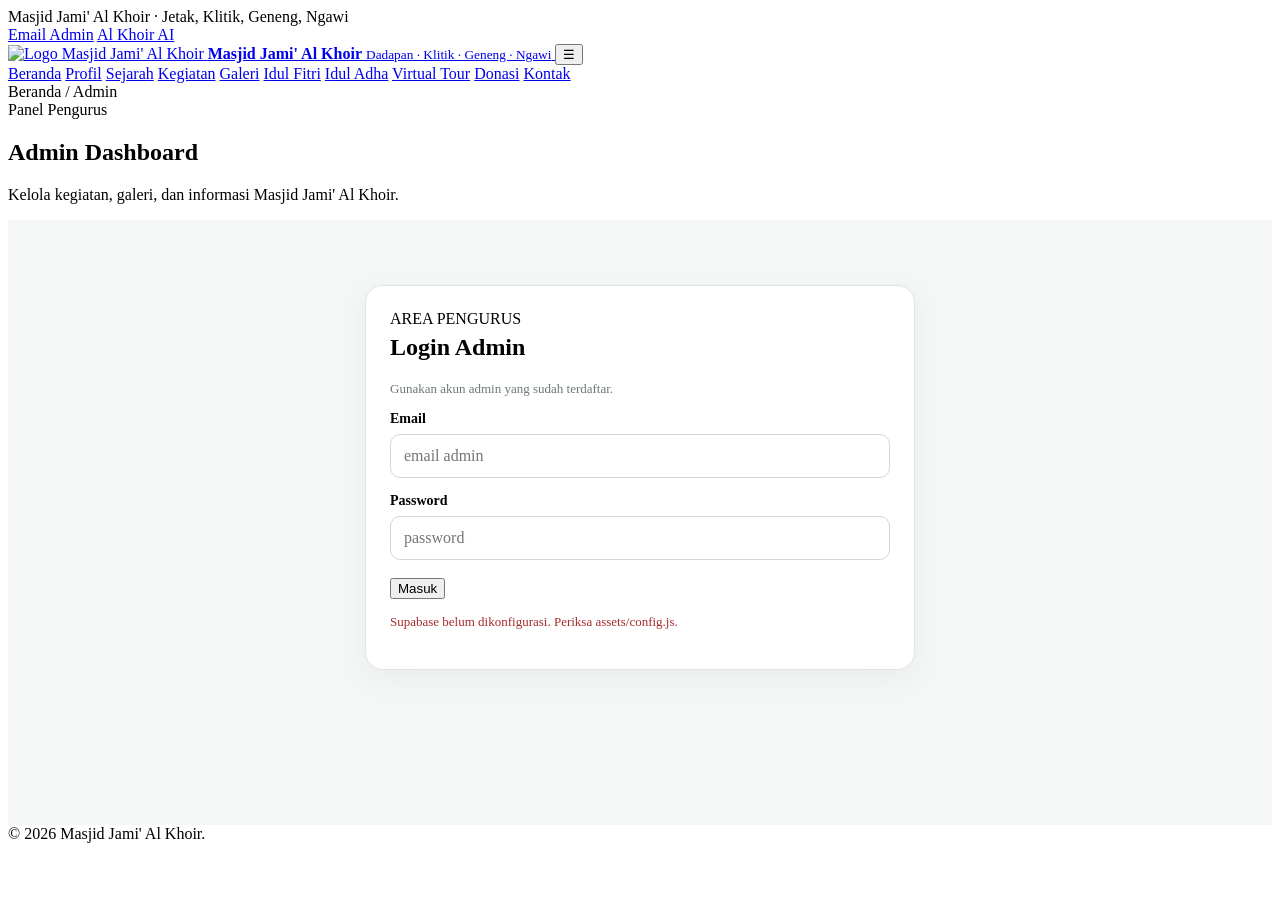
==== commit ebe8bf33: "Update admin.html" ====
--- a/admin.html
+++ b/admin.html
@@ -14,34 +14,22 @@
 <script src="assets/config.js"></script>
 
 <style>
-:root{
-  --admin-green:#06382a;
-  --admin-green-2:#0b5a43;
-  --admin-bg:#f4f7f5;
-  --admin-border:#dfe7e2;
-  --admin-danger:#a62b2b;
-}
-
-body{
-  background:var(--admin-bg);
-}
-
-.hidden{
-  display:none!important;
-}
+.hidden{display:none!important}
 
 .admin-wrap{
   padding:35px 0 70px;
+  background:#f4f7f5;
+  min-height:500px;
 }
 
 .admin-login{
-  max-width:560px;
+  max-width:550px;
   margin:30px auto;
 }
 
 .admin-box{
   background:#fff;
-  border:1px solid var(--admin-border);
+  border:1px solid #dfe7e2;
   border-radius:18px;
   padding:24px;
   box-shadow:0 8px 30px rgba(0,0,0,.05);
@@ -55,12 +43,12 @@
   display:grid;
   grid-template-columns:repeat(4,1fr);
   gap:15px;
-  margin-bottom:25px;
+  margin-bottom:22px;
 }
 
 .stat{
   background:#fff;
-  border:1px solid var(--admin-border);
+  border:1px solid #dfe7e2;
   border-radius:16px;
   padding:20px;
 }
@@ -72,8 +60,17 @@
 }
 
 .stat strong{
-  font-size:30px;
-  color:var(--admin-green);
+  font-size:28px;
+  color:#06382a;
+}
+
+.user-bar{
+  display:flex;
+  justify-content:space-between;
+  align-items:center;
+  gap:15px;
+  flex-wrap:wrap;
+  margin-bottom:20px;
 }
 
 .admin-nav{
@@ -84,7 +81,7 @@
 }
 
 .admin-tab{
-  border:1px solid var(--admin-border);
+  border:1px solid #dfe7e2;
   background:#fff;
   padding:11px 16px;
   border-radius:10px;
@@ -93,9 +90,9 @@
 }
 
 .admin-tab.active{
-  background:var(--admin-green);
+  background:#06382a;
   color:#fff;
-  border-color:var(--admin-green);
+  border-color:#06382a;
 }
 
 .admin-section{
@@ -151,15 +148,18 @@
   margin-top:18px;
 }
 
-.btn-danger{
-  background:#fff!important;
-  color:var(--admin-danger)!important;
-  border:1px solid #e3b8b8!important;
-}
-
-.btn-small{
-  padding:8px 11px!important;
-  font-size:13px!important;
+.meta{
+  color:#6d7973;
+  font-size:13px;
+  line-height:1.5;
+}
+
+.success{
+  color:#176b4d;
+}
+
+.error{
+  color:#a62b2b;
 }
 
 .admin-list{
@@ -174,7 +174,7 @@
   justify-content:space-between;
   align-items:center;
   gap:15px;
-  border:1px solid var(--admin-border);
+  border:1px solid #dfe7e2;
   border-radius:12px;
   padding:14px;
   background:#fff;
@@ -186,13 +186,32 @@
 
 .admin-item-title{
   font-weight:800;
-  margin-bottom:4px;
-}
-
-.meta{
-  color:#6d7973;
-  font-size:13px;
-  line-height:1.5;
+  margin-bottom:5px;
+}
+
+.admin-actions{
+  display:flex;
+  gap:7px;
+  flex-wrap:wrap;
+}
+
+.btn-small{
+  padding:8px 11px!important;
+  font-size:13px!important;
+}
+
+.btn-danger{
+  background:#fff!important;
+  color:#a62b2b!important;
+  border:1px solid #e3b8b8!important;
+}
+
+.empty{
+  text-align:center;
+  padding:30px;
+  color:#718078;
+  border:1px dashed #ccd8d1;
+  border-radius:12px;
 }
 
 .notice{
@@ -203,14 +222,6 @@
   margin-top:15px;
 }
 
-.error{
-  color:#a62b2b;
-}
-
-.success{
-  color:#176b4d;
-}
-
 .photo-grid{
   display:grid;
   grid-template-columns:repeat(4,1fr);
@@ -219,7 +230,7 @@
 }
 
 .photo-card{
-  border:1px solid var(--admin-border);
+  border:1px solid #dfe7e2;
   border-radius:12px;
   overflow:hidden;
   background:#fff;
@@ -236,22 +247,13 @@
   padding:10px;
 }
 
-.photo-card input{
+.photo-card-body input{
   width:100%;
   box-sizing:border-box;
-  margin-bottom:8px;
   padding:8px;
   border:1px solid #d4ddd8;
   border-radius:8px;
-}
-
-.user-bar{
-  display:flex;
-  justify-content:space-between;
-  align-items:center;
-  gap:15px;
-  flex-wrap:wrap;
-  margin-bottom:20px;
+  margin-bottom:8px;
 }
 
 .modal{
@@ -296,14 +298,6 @@
   font-size:20px;
 }
 
-.empty{
-  text-align:center;
-  padding:30px;
-  color:#718078;
-  border:1px dashed #ccd8d1;
-  border-radius:12px;
-}
-
 @media(max-width:900px){
   .admin-grid{
     grid-template-columns:repeat(2,1fr);
@@ -342,10 +336,6 @@
   .admin-item{
     align-items:flex-start;
     flex-direction:column;
-  }
-
-  .admin-item .actions{
-    margin-top:5px;
   }
 }
 </style>
@@ -397,467 +387,657 @@
     <div class="crumb">Beranda / Admin</div>
     <div class="kicker">Panel Pengurus</div>
     <h1>Admin Dashboard</h1>
-    <p>Kelola kegiatan, galeri, dan informasi website Masjid Jami' Al Khoir.</p>
+    <p>Kelola kegiatan, galeri, dan informasi Masjid Jami' Al Khoir.</p>
   </div>
 </section>
 
 <main class="admin-wrap">
+
 <div class="container">
 
-<!-- LOGIN -->
+<!-- ================= LOGIN ================= -->
+
 <section id="loginView" class="admin-login">
+
   <div class="admin-box">
 
     <div class="kicker">AREA PENGURUS</div>
+
     <h2>Login Admin</h2>
+
     <p class="meta">
-      Gunakan salah satu akun admin yang sudah terdaftar.
+      Gunakan akun admin yang sudah terdaftar.
     </p>
 
     <div class="form-grid">
 
       <div class="field full">
         <label>Email</label>
-        <input id="loginEmail" type="email" autocomplete="username"
-               placeholder="email admin">
+        <input
+          id="loginEmail"
+          type="email"
+          autocomplete="username"
+          placeholder="email admin">
       </div>
 
       <div class="field full">
         <label>Password</label>
-        <input id="loginPassword" type="password"
-               autocomplete="current-password"
-               placeholder="password">
+        <input
+          id="loginPassword"
+          type="password"
+          autocomplete="current-password"
+          placeholder="password">
       </div>
 
     </div>
 
     <div class="actions">
-      <button class="btn primary" id="loginBtn">Masuk</button>
+
+      <button
+        class="btn primary"
+        id="loginBtn">
+        Masuk
+      </button>
+
     </div>
 
     <p id="loginMsg" class="meta"></p>
 
   </div>
+
 </section>
 
 
-<!-- ADMIN APP -->
+<!-- ================= ADMIN ================= -->
+
 <section id="adminView" class="hidden">
 
-  <div class="user-bar">
-    <div>
-      <div class="kicker">PENGURUS</div>
-      <strong id="currentUser">-</strong>
-    </div>
-
-    <button class="btn secondary" id="logoutBtn">
-      Keluar
+<div class="user-bar">
+
+  <div>
+    <div class="kicker">PENGURUS</div>
+    <strong id="currentUser">-</strong>
+  </div>
+
+  <button
+    class="btn secondary"
+    id="logoutBtn">
+    Keluar
+  </button>
+
+</div>
+
+
+<!-- STAT -->
+
+<div class="admin-grid">
+
+  <div class="stat">
+    <small>Kegiatan</small>
+    <strong id="statEvents">0</strong>
+  </div>
+
+  <div class="stat">
+    <small>Album</small>
+    <strong id="statAlbums">0</strong>
+  </div>
+
+  <div class="stat">
+    <small>Foto</small>
+    <strong id="statImages">0</strong>
+  </div>
+
+  <div class="stat">
+    <small>Status</small>
+    <strong style="font-size:18px">
+      AKTIF
+    </strong>
+  </div>
+
+</div>
+
+
+<!-- TAB -->
+
+<div class="admin-nav">
+
+  <button
+    class="admin-tab active"
+    data-tab="eventsSection">
+    📅 Kegiatan
+  </button>
+
+  <button
+    class="admin-tab"
+    data-tab="gallerySection">
+    🖼️ Galeri
+  </button>
+
+  <button
+    class="admin-tab"
+    data-tab="settingsSection">
+    ⚙️ Pengaturan
+  </button>
+
+</div>
+
+
+<!-- ================= EVENTS ================= -->
+
+<section
+  id="eventsSection"
+  class="admin-section active">
+
+<div class="admin-box">
+
+  <div class="kicker">PUBLIKASI</div>
+
+  <h2 id="eventFormTitle">
+    Tambah Kegiatan
+  </h2>
+
+  <input
+    type="hidden"
+    id="eventId">
+
+  <div class="form-grid">
+
+    <div class="field full">
+
+      <label>Judul Kegiatan *</label>
+
+      <input
+        id="eventTitle"
+        placeholder="Contoh: Pengajian Akbar Masjid Al Khoir">
+
+    </div>
+
+
+    <div class="field">
+
+      <label>Tanggal & Waktu Mulai *</label>
+
+      <input
+        id="eventStart"
+        type="datetime-local">
+
+    </div>
+
+
+    <div class="field">
+
+      <label>Tanggal & Waktu Selesai</label>
+
+      <input
+        id="eventEnd"
+        type="datetime-local">
+
+    </div>
+
+
+    <div class="field full">
+
+      <label>Lokasi</label>
+
+      <input
+        id="eventLocation"
+        placeholder="Masjid Jami' Al Khoir">
+
+    </div>
+
+
+    <div class="field full">
+
+      <label>Link Pendaftaran</label>
+
+      <input
+        id="eventRegistration"
+        type="url"
+        placeholder="https://...">
+
+    </div>
+
+
+    <div class="field full">
+
+      <label>Deskripsi</label>
+
+      <textarea
+        id="eventDescription"
+        placeholder="Jelaskan kegiatan..."></textarea>
+
+    </div>
+
+
+    <div class="field full">
+
+      <label>Foto Sampul</label>
+
+      <input
+        id="eventCover"
+        type="file"
+        accept="image/*">
+
+    </div>
+
+
+    <div class="field">
+
+      <label>Status</label>
+
+      <select id="eventPublished">
+
+        <option value="true">
+          Publikasikan
+        </option>
+
+        <option value="false">
+          Simpan sebagai draft
+        </option>
+
+      </select>
+
+    </div>
+
+  </div>
+
+
+  <div class="actions">
+
+    <button
+      class="btn primary"
+      id="saveEventBtn">
+      Simpan Kegiatan
     </button>
+
+    <button
+      class="btn secondary hidden"
+      id="cancelEventBtn">
+      Batal Edit
+    </button>
+
   </div>
 
-
-  <!-- STATISTICS -->
-
-  <div class="admin-grid">
-
-    <div class="stat">
-      <small>Kegiatan</small>
-      <strong id="statEvents">0</strong>
-    </div>
-
-    <div class="stat">
-      <small>Album</small>
-      <strong id="statAlbums">0</strong>
-    </div>
-
-    <div class="stat">
-      <small>Foto</small>
-      <strong id="statImages">0</strong>
-    </div>
-
-    <div class="stat">
-      <small>Status</small>
-      <strong style="font-size:18px">AKTIF</strong>
+  <p
+    id="eventMsg"
+    class="meta">
+  </p>
+
+</div>
+
+
+<div
+  class="admin-box"
+  style="margin-top:20px">
+
+  <div class="kicker">DAFTAR</div>
+
+  <h2>Kegiatan</h2>
+
+  <div
+    id="eventsList"
+    class="admin-list">
+
+    <div class="empty">
+      Memuat...
     </div>
 
   </div>
 
-
-  <!-- TABS -->
-
-  <div class="admin-nav">
-
-    <button class="admin-tab active" data-tab="eventsSection">
-      📅 Kegiatan
+</div>
+
+</section>
+
+
+<!-- ================= GALLERY ================= -->
+
+<section
+  id="gallerySection"
+  class="admin-section">
+
+<div class="admin-box">
+
+  <div class="kicker">
+    DOKUMENTASI
+  </div>
+
+  <h2 id="albumFormTitle">
+    Buat Album Galeri
+  </h2>
+
+  <input
+    type="hidden"
+    id="albumId">
+
+  <div class="form-grid">
+
+    <div class="field full">
+
+      <label>Nama Album *</label>
+
+      <input
+        id="albumTitle"
+        placeholder="Contoh: Idul Adha 2026">
+
+    </div>
+
+
+    <div class="field">
+
+      <label>Tanggal Kegiatan</label>
+
+      <input
+        id="albumDate"
+        type="date">
+
+    </div>
+
+
+    <div class="field">
+
+      <label>Status</label>
+
+      <select id="albumPublished">
+
+        <option value="true">
+          Publikasikan
+        </option>
+
+        <option value="false">
+          Draft
+        </option>
+
+      </select>
+
+    </div>
+
+
+    <div class="field full">
+
+      <label>Deskripsi</label>
+
+      <textarea
+        id="albumDescription"
+        placeholder="Deskripsi album..."></textarea>
+
+    </div>
+
+
+    <div class="field full">
+
+      <label>Cover Album</label>
+
+      <input
+        id="albumCover"
+        type="file"
+        accept="image/*">
+
+    </div>
+
+  </div>
+
+
+  <div class="actions">
+
+    <button
+      class="btn primary"
+      id="saveAlbumBtn">
+      Simpan Album
     </button>
 
-    <button class="admin-tab" data-tab="gallerySection">
-      🖼️ Galeri
+    <button
+      class="btn secondary hidden"
+      id="cancelAlbumBtn">
+      Batal Edit
     </button>
 
-    <button class="admin-tab" data-tab="settingsSection">
-      ⚙️ Pengaturan
+  </div>
+
+
+  <p
+    id="albumMsg"
+    class="meta">
+  </p>
+
+</div>
+
+
+<div
+  class="admin-box"
+  style="margin-top:20px">
+
+  <div class="kicker">
+    ALBUM
+  </div>
+
+  <h2>Album Galeri</h2>
+
+  <div
+    id="albumsList"
+    class="admin-list">
+
+    <div class="empty">
+      Memuat...
+    </div>
+
+  </div>
+
+</div>
+
+</section>
+
+
+<!-- ================= SETTINGS ================= -->
+
+<section
+  id="settingsSection"
+  class="admin-section">
+
+<div class="admin-box">
+
+  <div class="kicker">
+    WEBSITE
+  </div>
+
+  <h2>Pengaturan Masjid</h2>
+
+  <div class="form-grid">
+
+    <div class="field">
+
+      <label>Nama Masjid</label>
+
+      <input id="setMosqueName">
+
+    </div>
+
+
+    <div class="field">
+
+      <label>Tagline</label>
+
+      <input id="setTagline">
+
+    </div>
+
+
+    <div class="field full">
+
+      <label>Deskripsi</label>
+
+      <textarea id="setDescription"></textarea>
+
+    </div>
+
+
+    <div class="field full">
+
+      <label>Alamat</label>
+
+      <textarea id="setAddress"></textarea>
+
+    </div>
+
+
+    <div class="field">
+
+      <label>Telepon</label>
+
+      <input id="setPhone">
+
+    </div>
+
+
+    <div class="field">
+
+      <label>WhatsApp</label>
+
+      <input id="setWhatsapp">
+
+    </div>
+
+
+    <div class="field">
+
+      <label>Email</label>
+
+      <input id="setEmail" type="email">
+
+    </div>
+
+
+    <div class="field">
+
+      <label>Tahun Berdiri</label>
+
+      <input id="setEstablished" type="number">
+
+    </div>
+
+
+    <div class="field full">
+
+      <label>Google Maps URL</label>
+
+      <input id="setMaps" type="url">
+
+    </div>
+
+
+    <div class="field">
+
+      <label>Instagram URL</label>
+
+      <input id="setInstagram" type="url">
+
+    </div>
+
+
+    <div class="field">
+
+      <label>Facebook URL</label>
+
+      <input id="setFacebook" type="url">
+
+    </div>
+
+
+    <div class="field">
+
+      <label>YouTube URL</label>
+
+      <input id="setYoutube" type="url">
+
+    </div>
+
+
+    <div class="field">
+
+      <label>TikTok URL</label>
+
+      <input id="setTiktok" type="url">
+
+    </div>
+
+
+    <div class="field full">
+
+      <label>Visi</label>
+
+      <textarea id="setVision"></textarea>
+
+    </div>
+
+
+    <div class="field full">
+
+      <label>Misi</label>
+
+      <textarea id="setMission"></textarea>
+
+    </div>
+
+
+    <div class="field">
+
+      <label>Logo URL</label>
+
+      <input id="setLogo" type="url">
+
+    </div>
+
+
+    <div class="field">
+
+      <label>Hero Image URL</label>
+
+      <input id="setHero" type="url">
+
+    </div>
+
+  </div>
+
+
+  <div class="actions">
+
+    <button
+      class="btn primary"
+      id="saveSettingsBtn">
+      Simpan Pengaturan
     </button>
 
   </div>
 
 
-  <!-- EVENTS -->
-
-  <section id="eventsSection" class="admin-section active">
-
-    <div class="admin-box">
-
-      <div class="kicker">PUBLIKASI</div>
-      <h2 id="eventFormTitle">Tambah Kegiatan</h2>
-
-      <input type="hidden" id="eventId">
-
-      <div class="form-grid">
-
-        <div class="field full">
-          <label>Judul Kegiatan *</label>
-          <input id="eventTitle"
-                 placeholder="Contoh: Pengajian Akbar Masjid Al Khoir">
-        </div>
-
-        <div class="field">
-          <label>Tanggal & Waktu Mulai *</label>
-          <input id="eventStart" type="datetime-local">
-        </div>
-
-        <div class="field">
-          <label>Tanggal & Waktu Selesai</label>
-          <input id="eventEnd" type="datetime-local">
-        </div>
-
-        <div class="field full">
-          <label>Lokasi</label>
-          <input id="eventLocation"
-                 placeholder="Masjid Jami' Al Khoir">
-        </div>
-
-        <div class="field full">
-          <label>Link Pendaftaran</label>
-          <input id="eventRegistration"
-                 type="url"
-                 placeholder="https://...">
-        </div>
-
-        <div class="field full">
-          <label>Deskripsi</label>
-          <textarea id="eventDescription"
-                    placeholder="Jelaskan kegiatan..."></textarea>
-        </div>
-
-        <div class="field full">
-          <label>Foto Sampul</label>
-          <input id="eventCover"
-                 type="file"
-                 accept="image/*">
-        </div>
-
-        <div class="field">
-          <label>Status</label>
-          <select id="eventPublished">
-            <option value="true">Publikasikan</option>
-            <option value="false">Simpan sebagai draft</option>
-          </select>
-        </div>
-
-      </div>
-
-      <div class="actions">
-
-        <button class="btn primary" id="saveEventBtn">
-          Simpan Kegiatan
-        </button>
-
-        <button class="btn secondary hidden" id="cancelEventBtn">
-          Batal Edit
-        </button>
-
-      </div>
-
-      <p id="eventMsg" class="meta"></p>
-
-    </div>
-
-
-    <div class="admin-box" style="margin-top:20px">
-
-      <div class="kicker">DAFTAR</div>
-      <h2>Kegiatan</h2>
-
-      <div id="eventsList" class="admin-list">
-        <div class="empty">Memuat...</div>
-      </div>
-
-    </div>
-
-  </section>
-
-
-  <!-- GALLERY -->
-
-  <section id="gallerySection" class="admin-section">
-
-    <div class="admin-box">
-
-      <div class="kicker">DOKUMENTASI</div>
-      <h2 id="albumFormTitle">Buat Album Galeri</h2>
-
-      <input type="hidden" id="albumId">
-
-      <div class="form-grid">
-
-        <div class="field full">
-          <label>Nama Album *</label>
-          <input id="albumTitle"
-                 placeholder="Contoh: Idul Adha 2026">
-        </div>
-
-        <div class="field">
-          <label>Tanggal Kegiatan</label>
-          <input id="albumDate" type="date">
-        </div>
-
-        <div class="field">
-          <label>Status</label>
-          <select id="albumPublished">
-            <option value="true">Publikasikan</option>
-            <option value="false">Draft</option>
-          </select>
-        </div>
-
-        <div class="field full">
-          <label>Deskripsi</label>
-          <textarea id="albumDescription"
-                    placeholder="Deskripsi album..."></textarea>
-        </div>
-
-        <div class="field full">
-          <label>Cover Album</label>
-          <input id="albumCover"
-                 type="file"
-                 accept="image/*">
-        </div>
-
-      </div>
-
-      <div class="actions">
-
-        <button class="btn primary" id="saveAlbumBtn">
-          Simpan Album
-        </button>
-
-        <button class="btn secondary hidden" id="cancelAlbumBtn">
-          Batal Edit
-        </button>
-
-      </div>
-
-      <p id="albumMsg" class="meta"></p>
-
-    </div>
-
-
-    <div class="admin-box" style="margin-top:20px">
-
-      <div class="kicker">ALBUM</div>
-      <h2>Album Galeri</h2>
-
-      <div id="albumsList" class="admin-list">
-        <div class="empty">Memuat...</div>
-      </div>
-
-    </div>
-
-
-    <!-- PHOTO MODAL -->
-
-    <div id="photoModal" class="modal">
-
-      <div class="modal-box">
-
-        <div class="modal-head">
-
-          <div>
-            <div class="kicker">ALBUM</div>
-            <h2 id="photoModalTitle">Foto Album</h2>
-          </div>
-
-          <button class="close" id="closePhotoModal">
-            ×
-          </button>
-
-        </div>
-
-
-        <div class="admin-box">
-
-          <div class="field">
-
-            <label>Upload Banyak Foto</label>
-
-            <input id="galleryFiles"
-                   type="file"
-                   accept="image/*"
-                   multiple>
-
-          </div>
-
-          <div class="actions">
-
-            <button class="btn primary" id="uploadGalleryBtn">
-              Upload Foto
-            </button>
-
-          </div>
-
-          <p id="galleryMsg" class="meta"></p>
-
-        </div>
-
-
-        <div id="photoList" class="photo-grid"></div>
-
-      </div>
-
-    </div>
-
-  </section>
-
-
-  <!-- SETTINGS -->
-
-  <section id="settingsSection" class="admin-section">
-
-    <div class="admin-box">
-
-      <div class="kicker">WEBSITE</div>
-      <h2>Pengaturan Masjid</h2>
-
-      <div class="form-grid">
-
-        <div class="field">
-          <label>Nama Masjid</label>
-          <input id="setMosqueName">
-        </div>
-
-        <div class="field">
-          <label>Tagline</label>
-          <input id="setTagline">
-        </div>
-
-        <div class="field full">
-          <label>Deskripsi</label>
-          <textarea id="setDescription"></textarea>
-        </div>
-
-        <div class="field full">
-          <label>Alamat</label>
-          <textarea id="setAddress"></textarea>
-        </div>
-
-        <div class="field">
-          <label>Telepon</label>
-          <input id="setPhone">
-        </div>
-
-        <div class="field">
-          <label>WhatsApp</label>
-          <input id="setWhatsapp">
-        </div>
-
-        <div class="field">
-          <label>Email</label>
-          <input id="setEmail" type="email">
-        </div>
-
-        <div class="field">
-          <label>Tahun Berdiri</label>
-          <input id="setEstablished" type="number">
-        </div>
-
-        <div class="field full">
-          <label>Google Maps URL</label>
-          <input id="setMaps" type="url">
-        </div>
-
-        <div class="field">
-          <label>Instagram URL</label>
-          <input id="setInstagram" type="url">
-        </div>
-
-        <div class="field">
-          <label>Facebook URL</label>
-          <input id="setFacebook" type="url">
-        </div>
-
-        <div class="field">
-          <label>YouTube URL</label>
-          <input id="setYoutube" type="url">
-        </div>
-
-        <div class="field">
-          <label>TikTok URL</label>
-          <input id="setTiktok" type="url">
-        </div>
-
-        <div class="field full">
-          <label>Visi</label>
-          <textarea id="setVision"></textarea>
-        </div>
-
-        <div class="field full">
-          <label>Misi</label>
-          <textarea id="setMission"></textarea>
-        </div>
-
-        <div class="field">
-          <label>Logo URL</label>
-          <input id="setLogo" type="url">
-        </div>
-
-        <div class="field">
-          <label>Hero Image URL</label>
-          <input id="setHero" type="url">
-        </div>
-
-      </div>
-
-      <div class="actions">
-
-        <button class="btn primary" id="saveSettingsBtn">
-          Simpan Pengaturan
-        </button>
-
-      </div>
-
-      <p id="settingsMsg" class="meta"></p>
-
-    </div>
-
-  </section>
+  <p
+    id="settingsMsg"
+    class="meta">
+  </p>
+
+</div>
 
 </section>
 
+</section>
+
 </div>
+
 </main>
 
 
 <footer>
-  <div class="container copy">
-    © <span data-year></span> Masjid Jami' Al Khoir.
-  </div>
+
+<div class="container copy">
+
+© <span data-year></span>
+Masjid Jami' Al Khoir.
+
+</div>
+
 </footer>
 
 
 <script>
-/* =========================================================
-   SUPABASE
-========================================================= */
 
 const ADMIN_EMAILS = [
   "masjidalkhoirgandu@gmail.com",
@@ -868,32 +1048,49 @@
 let currentUser = null;
 let currentAlbumId = null;
 
-const $ = id => document.getElementById(id);
+
+/* ================= BASIC ================= */
+
+const $ = id =>
+  document.getElementById(id);
+
 
 function show(id){
-  $(id).classList.remove("hidden");
-}
+  const el = $(id);
+  if(el) el.classList.remove("hidden");
+}
+
 
 function hide(id){
-  $(id).classList.add("hidden");
-}
-
-function setMsg(id,text,type=""){
   const el = $(id);
+  if(el) el.classList.add("hidden");
+}
+
+
+function msg(id,text,type=""){
+  const el = $(id);
+
+  if(!el) return;
+
   el.textContent = text;
   el.className = "meta " + type;
 }
 
-function escapeHtml(value){
+
+function esc(value){
+
   return String(value ?? "")
     .replace(/&/g,"&amp;")
     .replace(/</g,"&lt;")
     .replace(/>/g,"&gt;")
     .replace(/"/g,"&quot;")
     .replace(/'/g,"&#039;");
-}
+
+}
+
 
 function slugify(text){
+
   return String(text || "")
     .toLowerCase()
     .trim()
@@ -901,37 +1098,102 @@
     .replace(/\s+/g,"-")
     .replace(/-+/g,"-")
     .replace(/^-|-$/g,"");
-}
+
+}
+
 
 function formatDate(value){
+
   if(!value) return "-";
 
   const d = new Date(value);
 
-  if(Number.isNaN(d.getTime())) return value;
+  if(Number.isNaN(d.getTime()))
+    return value;
 
   return d.toLocaleString("id-ID",{
     dateStyle:"medium",
     timeStyle:"short"
   });
-}
+
+}
+
 
 function formatDateOnly(value){
+
   if(!value) return "-";
 
-  const d = new Date(value + "T00:00:00");
+  const d = new Date(
+    value + "T00:00:00"
+  );
 
   return d.toLocaleDateString("id-ID",{
     day:"numeric",
     month:"long",
     year:"numeric"
   });
-}
-
-
-/* =========================================================
-   INITIALIZE
-========================================================= */
+
+}
+
+
+/* ================= STORAGE ================= */
+
+/*
+  Bucket yang digunakan:
+  site-assets
+*/
+
+async function uploadImage(file,folder){
+
+  if(!file) return null;
+
+  const ext =
+    file.name.split(".").pop()
+    .toLowerCase();
+
+  const filename =
+    Date.now() +
+    "-" +
+    Math.random()
+      .toString(36)
+      .substring(2,9) +
+    "." +
+    ext;
+
+  const path =
+    folder + "/" + filename;
+
+  const result =
+    await sb.storage
+      .from("site-assets")
+      .upload(
+        path,
+        file,
+        {
+          cacheControl:"3600",
+          upsert:false
+        }
+      );
+
+  if(result.error)
+    throw result.error;
+
+  const publicUrl =
+    sb.storage
+      .from("site-assets")
+      .getPublicUrl(path)
+      .data
+      .publicUrl;
+
+  return {
+    path,
+    url:publicUrl
+  };
+
+}
+
+
+/* ================= SESSION ================= */
 
 async function init(){
 
@@ -939,44 +1201,66 @@
     !window.SUPABASE_URL ||
     !window.SUPABASE_ANON_KEY
   ){
-    setMsg(
+
+    msg(
       "loginMsg",
       "Supabase belum dikonfigurasi. Periksa assets/config.js.",
       "error"
     );
+
     return;
   }
 
-  sb = window.supabase.createClient(
-    window.SUPABASE_URL,
-    window.SUPABASE_ANON_KEY
-  );
+
+  sb =
+    window.supabase.createClient(
+      window.SUPABASE_URL,
+      window.SUPABASE_ANON_KEY
+    );
+
 
   const {
     data,
     error
-  } = await sb.auth.getSession();
+  } =
+    await sb.auth.getSession();
+
 
   if(error){
-    setMsg("loginMsg",error.message,"error");
+
+    msg(
+      "loginMsg",
+      error.message,
+      "error"
+    );
+
     return;
   }
 
-  await handleSession(data.session);
-
-  sb.auth.onAuthStateChange(async (_event,session)=>{
-    await handleSession(session);
-  });
-}
-
-
-/* =========================================================
-   SESSION
-========================================================= */
+
+  await handleSession(
+    data.session
+  );
+
+
+  sb.auth.onAuthStateChange(
+    async (_event,session)=>{
+
+      await handleSession(
+        session
+      );
+
+    }
+  );
+
+}
+
 
 async function handleSession(session){
 
-  currentUser = session?.user || null;
+  currentUser =
+    session?.user || null;
+
 
   if(!currentUser){
 
@@ -986,17 +1270,22 @@
     return;
   }
 
+
   const email =
-    (currentUser.email || "").toLowerCase();
-
-  if(!ADMIN_EMAILS.includes(email)){
+    (currentUser.email || "")
+    .toLowerCase();
+
+
+  if(
+    !ADMIN_EMAILS.includes(email)
+  ){
 
     await sb.auth.signOut();
 
     show("loginView");
     hide("adminView");
 
-    setMsg(
+    msg(
       "loginMsg",
       "Akun ini tidak memiliki akses admin.",
       "error"
@@ -1005,31 +1294,101 @@
     return;
   }
 
+
+  /*
+    Selain email admin,
+    database juga menggunakan profiles + is_staff().
+    Jadi kita cek profile.
+  */
+
+  const {
+    data:profile,
+    error:profileError
+  } =
+    await sb
+      .from("profiles")
+      .select("id,full_name,role")
+      .eq("id",currentUser.id)
+      .maybeSingle();
+
+
+  if(profileError){
+
+    console.warn(
+      "Profile check:",
+      profileError.message
+    );
+
+  }
+
+
+  if(
+    profile &&
+    !["admin","editor"]
+      .includes(
+        String(profile.role)
+          .toLowerCase()
+      )
+  ){
+
+    await sb.auth.signOut();
+
+    show("loginView");
+    hide("adminView");
+
+    msg(
+      "loginMsg",
+      "Profil akun belum memiliki role admin/editor.",
+      "error"
+    );
+
+    return;
+  }
+
+
   hide("loginView");
   show("adminView");
 
   $("currentUser").textContent =
     currentUser.email;
 
+
   await loadAll();
-}
-
-
-/* =========================================================
-   LOGIN / LOGOUT
-========================================================= */
+
+}
+
+
+/* ================= LOGIN ================= */
 
 async function login(){
 
+  if(!sb){
+
+    msg(
+      "loginMsg",
+      "Supabase belum siap.",
+      "error"
+    );
+
+    return;
+  }
+
+
   const email =
-    $("loginEmail").value.trim().toLowerCase();
+    $("loginEmail")
+      .value
+      .trim()
+      .toLowerCase();
+
 
   const password =
-    $("loginPassword").value;
+    $("loginPassword")
+      .value;
+
 
   if(!email || !password){
 
-    setMsg(
+    msg(
       "loginMsg",
       "Email dan password wajib diisi.",
       "error"
@@ -1038,9 +1397,12 @@
     return;
   }
 
-  if(!ADMIN_EMAILS.includes(email)){
-
-    setMsg(
+
+  if(
+    !ADMIN_EMAILS.includes(email)
+  ){
+
+    msg(
       "loginMsg",
       "Email tersebut bukan email admin.",
       "error"
@@ -1049,25 +1411,34 @@
     return;
   }
 
-  $("loginBtn").disabled = true;
-
-  setMsg(
+
+  $("loginBtn").disabled =
+    true;
+
+
+  msg(
     "loginMsg",
     "Sedang login..."
   );
 
+
   const {
     error
-  } = await sb.auth.signInWithPassword({
-    email,
-    password
-  });
-
-  $("loginBtn").disabled = false;
+  } =
+    await sb.auth
+      .signInWithPassword({
+        email,
+        password
+      });
+
+
+  $("loginBtn").disabled =
+    false;
+
 
   if(error){
 
-    setMsg(
+    msg(
       "loginMsg",
       error.message,
       "error"
@@ -1076,24 +1447,62 @@
     return;
   }
 
-  setMsg(
-    "loginMsg",
-    "Login berhasil.",
-    "success"
-  );
-}
+}
+
 
 async function logout(){
 
-  if(sb){
+  if(sb)
     await sb.auth.signOut();
-  }
-}
-
-
-/* =========================================================
-   LOAD ALL
-========================================================= */
+
+}
+
+
+/* ================= TABS ================= */
+
+function initTabs(){
+
+  document
+    .querySelectorAll(".admin-tab")
+    .forEach(button=>{
+
+      button.addEventListener(
+        "click",
+        ()=>{
+
+          document
+            .querySelectorAll(".admin-tab")
+            .forEach(b=>
+              b.classList.remove("active")
+            );
+
+          document
+            .querySelectorAll(".admin-section")
+            .forEach(s=>
+              s.classList.remove("active")
+            );
+
+          button.classList.add(
+            "active"
+          );
+
+          const target =
+            $(button.dataset.tab);
+
+          if(target)
+            target.classList.add(
+              "active"
+            );
+
+        }
+      );
+
+    });
+
+}
+
+
+/* ================= LOAD ALL ================= */
 
 async function loadAll(){
 
@@ -1103,38 +1512,40 @@
     loadSettings()
   ]);
 
-  await loadStats();
-}
-
-
-/* =========================================================
-   EVENTS
-========================================================= */
+}
+
+
+/* ================= EVENTS ================= */
 
 async function loadEvents(){
 
   const {
     data,
     error
-  } = await sb
-    .from("events")
-    .select("*")
-    .order("start_date",{ascending:false});
+  } =
+    await sb
+      .from("events")
+      .select("*")
+      .order(
+        "start_date",
+        {ascending:false}
+      );
+
 
   if(error){
 
     $("eventsList").innerHTML =
-      `<div class="empty error">${escapeHtml(error.message)}</div>`;
+      `<div class="empty">${esc(error.message)}</div>`;
 
     return;
   }
 
-  const events = data || [];
 
   $("statEvents").textContent =
-    events.length;
-
-  if(!events.length){
+    (data || []).length;
+
+
+  if(!data || !data.length){
 
     $("eventsList").innerHTML =
       `<div class="empty">
@@ -1144,94 +1555,94 @@
     return;
   }
 
+
   $("eventsList").innerHTML =
-    events.map(event => {
-
-      const status =
-        event.is_published
-          ? "Publik"
-          : "Draft";
+    data.map(event=>{
+
+      const published =
+        event.is_published;
+
 
       return `
-        <div class="admin-item">
-
-          <div class="admin-item-main">
-
-            <div class="admin-item-title">
-              ${escapeHtml(event.title)}
-            </div>
-
-            <div class="meta">
-              ${escapeHtml(formatDate(event.start_date))}
-              ·
-              ${escapeHtml(event.location || "Lokasi belum diisi")}
-              ·
-              ${status}
-            </div>
-
+
+      <div class="admin-item">
+
+        <div class="admin-item-main">
+
+          <div class="admin-item-title">
+            ${esc(event.title)}
           </div>
 
-          <div class="actions">
-
-            <button
-              class="btn secondary btn-small"
-              onclick="editEvent('${event.id}')">
-              Edit
-            </button>
-
-            <button
-              class="btn btn-danger btn-small"
-              onclick="deleteEvent('${event.id}')">
-              Hapus
-            </button>
+          <div class="meta">
+
+            ${formatDate(event.start_date)}
+
+            ${event.location
+              ? " · " + esc(event.location)
+              : ""}
 
           </div>
 
+          <div class="meta">
+
+            Status:
+            <b>
+              ${published
+                ? "Dipublikasikan"
+                : "Draft"}
+            </b>
+
+          </div>
+
         </div>
+
+        <div class="admin-actions">
+
+          <button
+            class="btn secondary btn-small"
+            onclick="editEvent('${event.id}')">
+            Edit
+          </button>
+
+          <button
+            class="btn secondary btn-small btn-danger"
+            onclick="deleteEvent('${event.id}')">
+            Hapus
+          </button>
+
+        </div>
+
+      </div>
+
       `;
 
     }).join("");
-}
-
-
-/* =========================================================
-   EVENT SAVE
-========================================================= */
+
+}
+
+
+/* ================= SAVE EVENT ================= */
 
 async function saveEvent(){
 
-  if(!currentUser){
-    setMsg("eventMsg","Sesi admin tidak ditemukan.","error");
+  if(!sb || !currentUser)
     return;
-  }
-
-  const id =
-    $("eventId").value.trim();
+
 
   const title =
-    $("eventTitle").value.trim();
+    $("eventTitle")
+      .value
+      .trim();
+
 
   const start =
-    $("eventStart").value;
-
-  const end =
-    $("eventEnd").value;
-
-  const description =
-    $("eventDescription").value.trim();
-
-  const location =
-    $("eventLocation").value.trim();
-
-  const registration =
-    $("eventRegistration").value.trim();
-
-  const isPublished =
-    $("eventPublished").value === "true";
+    $("eventStart")
+      .value;
+
 
   if(!title || !start){
 
-    setMsg(
+    msg(
       "eventMsg",
       "Judul dan tanggal mulai wajib diisi.",
       "error"
@@ -1240,1401 +1651,274 @@
     return;
   }
 
-  $("saveEventBtn").disabled = true;
-
-  setMsg(
+
+  const id =
+    $("eventId").value;
+
+
+  const button =
+    $("saveEventBtn");
+
+
+  button.disabled =
+    true;
+
+
+  msg(
     "eventMsg",
     "Menyimpan kegiatan..."
   );
 
-  let coverUrl = "";
-
-  const existingEvent = id
-    ? await getEvent(id)
-    : null;
-
-  if(existingEvent){
-    coverUrl =
-      existingEvent.cover_image_url || "";
-  }
-
-  const file =
-    $("eventCover").files[0];
-
-  if(file){
-
-    const upload =
-      await uploadFile(
-        file,
-        "site-assets",
-        "events"
-      );
-
-    if(upload.error){
-
-      $("saveEventBtn").disabled = false;
-
-      setMsg(
-        "eventMsg",
-        upload.error,
-        "error"
-      );
-
-      return;
+
+  try{
+
+    let coverUrl = null;
+
+
+    const file =
+      $("eventCover").files[0];
+
+
+    if(file){
+
+      const uploaded =
+        await uploadImage(
+          file,
+          "events"
+        );
+
+      coverUrl =
+        uploaded.url;
+
     }
 
-    coverUrl =
-      upload.publicUrl;
-  }
-
-  const row = {
-
-    title,
-
-    slug:
-      slugify(title) +
-      (id ? "-" + id.slice(0,8) : ""),
-
-    description,
-
-    cover_image_url:
-      coverUrl,
-
-    start_date:
-      new Date(start).toISOString(),
-
-    end_date:
-      end
-        ? new Date(end).toISOString()
-        : null,
-
-    location,
-
-    registration_url:
-      registration,
-
-    is_published:
-      isPublished,
-
-    created_by:
-      existingEvent?.created_by ||
-      currentUser.id,
-
-    updated_at:
-      new Date().toISOString()
-
-  };
-
-  let result;
-
-  if(id){
-
-    result =
-      await sb
-        .from("events")
-        .update(row)
-        .eq("id",id);
-
-  }else{
-
-    result =
-      await sb
-        .from("events")
-        .insert(row);
-
-  }
-
-  $("saveEventBtn").disabled = false;
-
-  if(result.error){
-
-    setMsg(
+
+    const payload = {
+
+      title,
+
+      slug:
+        slugify(title) +
+        "-" +
+        Date.now(),
+
+      description:
+        $("eventDescription")
+          .value
+          .trim(),
+
+      start_date:
+        new Date(start)
+          .toISOString(),
+
+      end_date:
+        $("eventEnd").value
+          ? new Date(
+              $("eventEnd").value
+            ).toISOString()
+          : null,
+
+      location:
+        $("eventLocation")
+          .value
+          .trim(),
+
+      registration_url:
+        $("eventRegistration")
+          .value
+          .trim() || null,
+
+      is_published:
+        $("eventPublished")
+          .value === "true",
+
+      created_by:
+        currentUser.id
+
+    };
+
+
+    if(coverUrl)
+      payload.cover_image_url =
+        coverUrl;
+
+
+    let result;
+
+
+    if(id){
+
+      /*
+        EDIT
+      */
+
+      delete payload.slug;
+      delete payload.created_by;
+
+      result =
+        await sb
+          .from("events")
+          .update(payload)
+          .eq("id",id);
+
+    }else{
+
+      /*
+        TAMBAH
+      */
+
+      result =
+        await sb
+          .from("events")
+          .insert(payload);
+
+    }
+
+
+    if(result.error)
+      throw result.error;
+
+
+    msg(
       "eventMsg",
-      result.error.message,
+      id
+        ? "Kegiatan berhasil diperbarui."
+        : "Kegiatan berhasil ditambahkan.",
+      "success"
+    );
+
+
+    resetEventForm();
+
+    await loadEvents();
+
+
+  }catch(error){
+
+    console.error(error);
+
+    msg(
+      "eventMsg",
+      error.message ||
+      "Gagal menyimpan kegiatan.",
       "error"
     );
 
-    return;
-  }
-
-  setMsg(
-    "eventMsg",
-    id
-      ? "Kegiatan berhasil diperbarui."
-      : "Kegiatan berhasil ditambahkan.",
-    "success"
-  );
-
-  resetEventForm();
-
-  await loadEvents();
-  await loadStats();
-}
-
-
-async function getEvent(id){
+  }
+
+
+  button.disabled =
+    false;
+
+}
+
+
+/* ================= EDIT EVENT ================= */
+
+async function editEvent(id){
 
   const {
     data,
     error
-  } = await sb
-    .from("events")
-    .select("*")
-    .eq("id",id)
-    .single();
+  } =
+    await sb
+      .from("events")
+      .select("*")
+      .eq("id",id)
+      .single();
+
 
   if(error){
-    return null;
-  }
-
-  return data;
-}
-
-
-/* =========================================================
-   EDIT EVENT
-========================================================= */
-
-async function editEvent(id){
-
-  const event =
-    await getEvent(id);
-
-  if(!event){
-
-    setMsg(
-      "eventMsg",
-      "Data kegiatan tidak ditemukan.",
-      "error"
+
+    alert(error.message);
+    return;
+
+  }
+
+
+  $("eventId").value =
+    data.id;
+
+
+  $("eventTitle").value =
+    data.title || "";
+
+
+  $("eventDescription").value =
+    data.description || "";
+
+
+  $("eventLocation").value =
+    data.location || "";
+
+
+  $("eventRegistration").value =
+    data.registration_url || "";
+
+
+  $("eventPublished").value =
+    String(
+      data.is_published
     );
 
-    return;
-  }
-
-  $("eventId").value =
-    event.id;
-
-  $("eventTitle").value =
-    event.title || "";
-
-  $("eventDescription").value =
-    event.description || "";
-
-  $("eventLocation").value =
-    event.location || "";
-
-  $("eventRegistration").value =
-    event.registration_url || "";
-
-  $("eventPublished").value =
-    event.is_published
-      ? "true"
-      : "false";
-
-  $("eventStart").value =
-    toDateTimeLocal(event.start_date);
-
-  $("eventEnd").value =
-    toDateTimeLocal(event.end_date);
-
-  $("eventCover").value = "";
+
+  if(data.start_date){
+
+    $("eventStart").value =
+      toDatetimeLocal(
+        data.start_date
+      );
+
+  }
+
+
+  if(data.end_date){
+
+    $("eventEnd").value =
+      toDatetimeLocal(
+        data.end_date
+      );
+
+  }else{
+
+    $("eventEnd").value =
+      "";
+
+  }
+
 
   $("eventFormTitle").textContent =
     "Edit Kegiatan";
 
+
   $("saveEventBtn").textContent =
     "Simpan Perubahan";
 
+
   show("cancelEventBtn");
 
+
   window.scrollTo({
-    top:0,
+    top:document
+      .getElementById("eventsSection")
+      .offsetTop - 80,
     behavior:"smooth"
   });
-}
-
-
-function resetEventForm(){
-
-  $("eventId").value = "";
-
-  $("eventTitle").value = "";
-
-  $("eventDescription").value = "";
-
-  $("eventLocation").value = "";
-
-  $("eventRegistration").value = "";
-
-  $("eventStart").value = "";
-
-  $("eventEnd").value = "";
-
-  $("eventCover").value = "";
-
-  $("eventPublished").value = "true";
-
-  $("eventFormTitle").textContent =
-    "Tambah Kegiatan";
-
-  $("saveEventBtn").textContent =
-    "Simpan Kegiatan";
-
-  hide("cancelEventBtn");
-}
-
-
-async function deleteEvent(id){
-
-  if(!confirm(
-    "Hapus kegiatan ini?\n\nTindakan ini tidak dapat dibatalkan."
-  )){
-    return;
-  }
-
-  const {
-    error
-  } = await sb
-    .from("events")
-    .delete()
-    .eq("id",id);
-
-  if(error){
-
-    alert(error.message);
-
-    return;
-  }
-
-  await loadEvents();
-  await loadStats();
-}
-
-
-/* =========================================================
-   GALLERY ALBUMS
-========================================================= */
-
-async function loadAlbums(){
-
-  const {
-    data,
-    error
-  } = await sb
-    .from("gallery_albums")
-    .select("*")
-    .order("event_date",{ascending:false});
-
-  if(error){
-
-    $("albumsList").innerHTML =
-      `<div class="empty error">${escapeHtml(error.message)}</div>`;
-
-    return;
-  }
-
-  const albums =
-    data || [];
-
-  $("statAlbums").textContent =
-    albums.length;
-
-  if(!albums.length){
-
-    $("albumsList").innerHTML =
-      `<div class="empty">
-        Belum ada album galeri.
-      </div>`;
-
-    return;
-  }
-
-  $("albumsList").innerHTML =
-    albums.map(album => {
-
-      return `
-        <div class="admin-item">
-
-          <div class="admin-item-main">
-
-            <div class="admin-item-title">
-              ${escapeHtml(album.title)}
-            </div>
-
-            <div class="meta">
-              ${escapeHtml(
-                formatDateOnly(album.event_date)
-              )}
-              ·
-              ${album.is_published
-                ? "Publik"
-                : "Draft"}
-            </div>
-
-          </div>
-
-          <div class="actions">
-
-            <button
-              class="btn primary btn-small"
-              onclick="openAlbum('${album.id}')">
-              Foto
-            </button>
-
-            <button
-              class="btn secondary btn-small"
-              onclick="editAlbum('${album.id}')">
-              Edit
-            </button>
-
-            <button
-              class="btn btn-danger btn-small"
-              onclick="deleteAlbum('${album.id}')">
-              Hapus
-            </button>
-
-          </div>
-
-        </div>
-      `;
-
-    }).join("");
-}
-
-
-/* =========================================================
-   SAVE ALBUM
-========================================================= */
-
-async function saveAlbum(){
-
-  if(!currentUser){
-
-    setMsg(
-      "albumMsg",
-      "Sesi admin tidak ditemukan.",
-      "error"
-    );
-
-    return;
-  }
-
-  const id =
-    $("albumId").value.trim();
-
-  const title =
-    $("albumTitle").value.trim();
-
-  const description =
-    $("albumDescription").value.trim();
-
-  const eventDate =
-    $("albumDate").value;
-
-  const isPublished =
-    $("albumPublished").value === "true";
-
-  if(!title){
-
-    setMsg(
-      "albumMsg",
-      "Nama album wajib diisi.",
-      "error"
-    );
-
-    return;
-  }
-
-  $("saveAlbumBtn").disabled = true;
-
-  setMsg(
-    "albumMsg",
-    "Menyimpan album..."
-  );
-
-  let coverUrl = "";
-
-  if(id){
-
-    const {
-      data
-    } = await sb
-      .from("gallery_albums")
-      .select("cover_image_url")
-      .eq("id",id)
-      .single();
-
-    coverUrl =
-      data?.cover_image_url || "";
-  }
-
-  const file =
-    $("albumCover").files[0];
-
-  if(file){
-
-    const upload =
-      await uploadFile(
-        file,
-        "gallery",
-        "covers"
-      );
-
-    if(upload.error){
-
-      $("saveAlbumBtn").disabled = false;
-
-      setMsg(
-        "albumMsg",
-        upload.error,
-        "error"
-      );
-
-      return;
-    }
-
-    coverUrl =
-      upload.publicUrl;
-  }
-
-  const row = {
-
-    title,
-
-    slug:
-      slugify(title) +
-      (id ? "-" + id.slice(0,8) : ""),
-
-    description,
-
-    cover_image_url:
-      coverUrl,
-
-    event_date:
-      eventDate || null,
-
-    is_published:
-      isPublished,
-
-    created_by:
-      currentUser.id,
-
-    updated_at:
-      new Date().toISOString()
-
-  };
-
-  let result;
-
-  if(id){
-
-    result =
-      await sb
-        .from("gallery_albums")
-        .update(row)
-        .eq("id",id);
-
-  }else{
-
-    result =
-      await sb
-        .from("gallery_albums")
-        .insert(row);
-
-  }
-
-  $("saveAlbumBtn").disabled = false;
-
-  if(result.error){
-
-    setMsg(
-      "albumMsg",
-      result.error.message,
-      "error"
-    );
-
-    return;
-  }
-
-  setMsg(
-    "albumMsg",
-    id
-      ? "Album berhasil diperbarui."
-      : "Album berhasil dibuat.",
-    "success"
-  );
-
-  resetAlbumForm();
-
-  await loadAlbums();
-  await loadStats();
-}
-
-
-async function editAlbum(id){
-
-  const {
-    data,
-    error
-  } = await sb
-    .from("gallery_albums")
-    .select("*")
-    .eq("id",id)
-    .single();
-
-  if(error){
-
-    setMsg(
-      "albumMsg",
-      error.message,
-      "error"
-    );
-
-    return;
-  }
-
-  $("albumId").value =
-    data.id;
-
-  $("albumTitle").value =
-    data.title || "";
-
-  $("albumDescription").value =
-    data.description || "";
-
-  $("albumDate").value =
-    data.event_date || "";
-
-  $("albumPublished").value =
-    data.is_published
-      ? "true"
-      : "false";
-
-  $("albumCover").value = "";
-
-  $("albumFormTitle").textContent =
-    "Edit Album";
-
-  $("saveAlbumBtn").textContent =
-    "Simpan Perubahan";
-
-  show("cancelAlbumBtn");
-
-  document
-    .querySelector('[data-tab="gallerySection"]')
-    .click();
-
-  window.scrollTo({
-    top:0,
-    behavior:"smooth"
-  });
-}
-
-
-function resetAlbumForm(){
-
-  $("albumId").value = "";
-
-  $("albumTitle").value = "";
-
-  $("albumDescription").value = "";
-
-  $("albumDate").value = "";
-
-  $("albumPublished").value =
-    "true";
-
-  $("albumCover").value = "";
-
-  $("albumFormTitle").textContent =
-    "Buat Album Galeri";
-
-  $("saveAlbumBtn").textContent =
-    "Simpan Album";
-
-  hide("cancelAlbumBtn");
-}
-
-
-/* =========================================================
-   OPEN ALBUM PHOTOS
-========================================================= */
-
-async function openAlbum(id){
-
-  currentAlbumId = id;
-
-  const {
-    data:album,
-    error
-  } = await sb
-    .from("gallery_albums")
-    .select("id,title")
-    .eq("id",id)
-    .single();
-
-  if(error){
-
-    alert(error.message);
-
-    return;
-  }
-
-  $("photoModalTitle").textContent =
-    album.title;
-
-  $("photoModal").classList.add("show");
-
-  $("galleryFiles").value = "";
-
-  setMsg("galleryMsg","");
-
-  await loadPhotos(id);
-}
-
-
-async function loadPhotos(albumId){
-
-  const {
-    data,
-    error
-  } = await sb
-    .from("gallery_images")
-    .select("*")
-    .eq("album_id",albumId)
-    .order("sort_order",{ascending:true})
-    .order("created_at",{ascending:true});
-
-  if(error){
-
-    $("photoList").innerHTML =
-      `<div class="empty error">${escapeHtml(error.message)}</div>`;
-
-    return;
-  }
-
-  const photos =
-    data || [];
-
-  if(!photos.length){
-
-    $("photoList").innerHTML =
-      `<div class="empty">
-        Belum ada foto dalam album ini.
-      </div>`;
-
-    return;
-  }
-
-  $("photoList").innerHTML =
-    photos.map(photo => {
-
-      return `
-        <div class="photo-card">
-
-          <img
-            src="${escapeHtml(photo.image_url)}"
-            alt="${escapeHtml(photo.caption || "Foto galeri")}">
-
-          <div class="photo-card-body">
-
-            <input
-              id="caption-${photo.id}"
-              value="${escapeHtml(photo.caption || "")}"
-              placeholder="Caption foto">
-
-            <input
-              id="sort-${photo.id}"
-              type="number"
-              value="${Number(photo.sort_order || 0)}"
-              placeholder="Urutan">
-
-            <button
-              class="btn secondary btn-small"
-              onclick="updatePhoto('${photo.id}')">
-              Simpan
-
-            </button>
-
-            <button
-              class="btn btn-danger btn-small"
-              style="margin-top:5px"
-              onclick="deletePhoto('${photo.id}')">
-              Hapus Foto
-            </button>
-
-          </div>
-
-        </div>
-      `;
-
-    }).join("");
-
-  $("statImages").textContent =
-    await countImages();
-}
-
-
-/* =========================================================
-   UPLOAD GALLERY
-========================================================= */
-
-async function uploadGallery(){
-
-  if(!currentAlbumId){
-
-    setMsg(
-      "galleryMsg",
-      "Album belum dipilih.",
-      "error"
-    );
-
-    return;
-  }
-
-  const files =
-    [...$("galleryFiles").files];
-
-  if(!files.length){
-
-    setMsg(
-      "galleryMsg",
-      "Pilih minimal satu foto.",
-      "error"
-    );
-
-    return;
-  }
-
-  $("uploadGalleryBtn").disabled = true;
-
-  let uploaded = 0;
-
-  for(const file of files){
-
-    setMsg(
-      "galleryMsg",
-      `Mengunggah ${uploaded + 1} dari ${files.length}...`
-    );
-
-    const upload =
-      await uploadFile(
-        file,
-        "gallery",
-        "photos"
-      );
-
-    if(upload.error){
-
-      $("uploadGalleryBtn").disabled = false;
-
-      setMsg(
-        "galleryMsg",
-        upload.error,
-        "error"
-      );
-
-      return;
-    }
-
-    const {
-      count
-    } = await sb
-      .from("gallery_images")
-      .select("id",{count:"exact",head:true})
-      .eq("album_id",currentAlbumId);
-
-    const insert =
-      await sb
-        .from("gallery_images")
-        .insert({
-
-          album_id:
-            currentAlbumId,
-
-          image_url:
-            upload.publicUrl,
-
-          caption:
-            "",
-
-          sort_order:
-            (count || 0) + uploaded
-
-        });
-
-    if(insert.error){
-
-      $("uploadGalleryBtn").disabled = false;
-
-      setMsg(
-        "galleryMsg",
-        insert.error.message,
-        "error"
-      );
-
-      return;
-    }
-
-    uploaded++;
-  }
-
-  $("uploadGalleryBtn").disabled = false;
-
-  $("galleryFiles").value = "";
-
-  setMsg(
-    "galleryMsg",
-    `${uploaded} foto berhasil diunggah.`,
-    "success"
-  );
-
-  await loadPhotos(currentAlbumId);
-}
-
-
-/* =========================================================
-   UPDATE PHOTO
-========================================================= */
-
-async function updatePhoto(id){
-
-  const caption =
-    $(`caption-${id}`).value.trim();
-
-  const sortOrder =
-    Number(
-      $(`sort-${id}`).value || 0
-    );
-
-  const {
-    error
-  } = await sb
-    .from("gallery_images")
-    .update({
-
-      caption,
-
-      sort_order:
-        sortOrder
-
-    })
-    .eq("id",id);
-
-  if(error){
-
-    alert(error.message);
-
-    return;
-  }
-
-  setMsg(
-    "galleryMsg",
-    "Foto berhasil diperbarui.",
-    "success"
-  );
-}
-
-
-/* =========================================================
-   DELETE PHOTO
-========================================================= */
-
-async function deletePhoto(id){
-
-  if(!confirm(
-    "Hapus foto ini?"
-  )){
-    return;
-  }
-
-  const {
-    data,
-    error
-  } = await sb
-    .from("gallery_images")
-    .select("image_url")
-    .eq("id",id)
-    .single();
-
-  if(error){
-
-    alert(error.message);
-
-    return;
-  }
-
-  const remove =
-    await removeStorageFile(
-      data.image_url,
-      "gallery"
-    );
-
-  if(remove.error){
-
-    console.warn(
-      "File Storage tidak berhasil dihapus:",
-      remove.error
-    );
-  }
-
-  const result =
-    await sb
-      .from("gallery_images")
-      .delete()
-      .eq("id",id);
-
-  if(result.error){
-
-    alert(result.error.message);
-
-    return;
-  }
-
-  await loadPhotos(currentAlbumId);
-  await loadStats();
-}
-
-
-/* =========================================================
-   DELETE ALBUM
-========================================================= */
-
-async function deleteAlbum(id){
-
-  if(!confirm(
-    "Hapus album ini beserta seluruh foto di dalamnya?"
-  )){
-    return;
-  }
-
-  const {
-    data:photos
-  } = await sb
-    .from("gallery_images")
-    .select("image_url")
-    .eq("album_id",id);
-
-  if(photos){
-
-    for(const photo of photos){
-
-      await removeStorageFile(
-        photo.image_url,
-        "gallery"
-      );
-
-    }
-  }
-
-  const {
-    error
-  } = await sb
-    .from("gallery_albums")
-    .delete()
-    .eq("id",id);
-
-  if(error){
-
-    alert(error.message);
-
-    return;
-  }
-
-  await loadAlbums();
-  await loadStats();
-}
-
-
-/* =========================================================
-   SETTINGS
-========================================================= */
-
-async function loadSettings(){
-
-  const {
-    data,
-    error
-  } = await sb
-    .from("site_settings")
-    .select("*")
-    .limit(1)
-    .maybeSingle();
-
-  if(error){
-
-    setMsg(
-      "settingsMsg",
-      error.message,
-      "error"
-    );
-
-    return;
-  }
-
-  if(!data){
-    return;
-  }
-
-  $("setMosqueName").value =
-    data.mosque_name || "";
-
-  $("setTagline").value =
-    data.tagline || "";
-
-  $("setDescription").value =
-    data.description || "";
-
-  $("setAddress").value =
-    data.address || "";
-
-  $("setPhone").value =
-    data.phone || "";
-
-  $("setWhatsapp").value =
-    data.whatsapp || "";
-
-  $("setEmail").value =
-    data.email || "";
-
-  $("setMaps").value =
-    data.google_maps_url || "";
-
-  $("setLogo").value =
-    data.logo_url || "";
-
-  $("setHero").value =
-    data.hero_image_url || "";
-
-  $("setInstagram").value =
-    data.instagram_url || "";
-
-  $("setFacebook").value =
-    data.facebook_url || "";
-
-  $("setYoutube").value =
-    data.youtube_url || "";
-
-  $("setTiktok").value =
-    data.tiktok_url || "";
-
-  $("setEstablished").value =
-    data.established_year || "";
-
-  $("setVision").value =
-    data.vision || "";
-
-  $("setMission").value =
-    data.mission || "";
-}
-
-
-async function saveSettings(){
-
-  const payload = {
-
-    mosque_name:
-      $("setMosqueName").value.trim(),
-
-    tagline:
-      $("setTagline").value.trim(),
-
-    description:
-      $("setDescription").value.trim(),
-
-    address:
-      $("setAddress").value.trim(),
-
-    phone:
-      $("setPhone").value.trim(),
-
-    whatsapp:
-      $("setWhatsapp").value.trim(),
-
-    email:
-      $("setEmail").value.trim(),
-
-    google_maps_url:
-      $("setMaps").value.trim(),
-
-    logo_url:
-      $("setLogo").value.trim(),
-
-    hero_image_url:
-      $("setHero").value.trim(),
-
-    instagram_url:
-      $("setInstagram").value.trim(),
-
-    facebook_url:
-      $("setFacebook").value.trim(),
-
-    youtube_url:
-      $("setYoutube").value.trim(),
-
-    tiktok_url:
-      $("setTiktok").value.trim(),
-
-    established_year:
-      $("setEstablished").value
-        ? Number($("setEstablished").value)
-        : null,
-
-    vision:
-      $("setVision").value.trim(),
-
-    mission:
-      $("setMission").value.trim(),
-
-    updated_at:
-      new Date().toISOString()
-
-  };
-
-  $("saveSettingsBtn").disabled = true;
-
-  setMsg(
-    "settingsMsg",
-    "Menyimpan..."
-  );
-
-  /*
-    site_settings kemungkinan hanya memiliki satu record.
-    Kita ambil record pertama dan update berdasarkan id.
-  */
-
-  const {
-    data:existing,
-    error:findError
-  } = await sb
-    .from("site_settings")
-    .select("id")
-    .limit(1)
-    .maybeSingle();
-
-  if(findError){
-
-    $("saveSettingsBtn").disabled = false;
-
-    setMsg(
-      "settingsMsg",
-      findError.message,
-      "error"
-    );
-
-    return;
-  }
-
-  let result;
-
-  if(existing?.id){
-
-    result =
-      await sb
-        .from("site_settings")
-        .update(payload)
-        .eq("id",existing.id);
-
-  }else{
-
-    result =
-      await sb
-        .from("site_settings")
-        .insert(payload);
-
-  }
-
-  $("saveSettingsBtn").disabled = false;
-
-  if(result.error){
-
-    setMsg(
-      "settingsMsg",
-      result.error.message,
-      "error"
-    );
-
-    return;
-  }
-
-  setMsg(
-    "settingsMsg",
-    "Pengaturan berhasil disimpan.",
-    "success"
-  );
-}
-
-
-/* =========================================================
-   STORAGE
-========================================================= */
-
-async function uploadFile(
-  file,
-  bucket,
-  folder
-){
-
-  const safeName =
-    file.name
-      .replace(/[^a-zA-Z0-9._-]/g,"-");
-
-  const path =
-    `${folder}/${Date.now()}-${Math.random()
-      .toString(36)
-      .slice(2)}-${safeName}`;
-
-  const {
-    error
-  } = await sb.storage
-    .from(bucket)
-    .upload(
-      path,
-      file,
-      {
-        cacheControl:"3600",
-        upsert:false
-      }
-    );
-
-  if(error){
-
-    return {
-      error:error.message
-    };
-  }
-
-  const {
-    data
-  } = sb.storage
-    .from(bucket)
-    .getPublicUrl(path);
-
-  return {
-    publicUrl:
-      data.publicUrl
-  };
-}
-
-
-async function removeStorageFile(
-  publicUrl,
-  bucket
-){
-
-  if(!publicUrl){
-    return {error:null};
-  }
-
-  try{
-
-    const marker =
-      `/storage/v1/object/public/${bucket}/`;
-
-    const index =
-      publicUrl.indexOf(marker);
-
-    if(index === -1){
-
-      return {
-        error:"URL Storage tidak dikenali."
-      };
-    }
-
-    const path =
-      decodeURIComponent(
-        publicUrl.slice(
-          index + marker.length
-        )
-      );
-
-    return await sb.storage
-      .from(bucket)
-      .remove([path]);
-
-  }catch(error){
-
-    return {
-      error:error.message
-    };
-  }
-}
-
-
-/* =========================================================
-   STATISTICS
-========================================================= */
-
-async function countImages(){
-
-  const {
-    count,
-    error
-  } = await sb
-    .from("gallery_images")
-    .select("id",{
-      count:"exact",
-      head:true
-    });
-
-  if(error){
-    return 0;
-  }
-
-  return count || 0;
-}
-
-
-async function loadStats(){
-
-  const [
-    events,
-    albums,
-    images
-  ] = await Promise.all([
-
-    sb
-      .from("events")
-      .select("id",{count:"exact",head:true}),
-
-    sb
-      .from("gallery_albums")
-      .select("id",{count:"exact",head:true}),
-
-    sb
-      .from("gallery_images")
-      .select("id",{count:"exact",head:true})
-
-  ]);
-
-  $("statEvents").textContent =
-    events.count || 0;
-
-  $("statAlbums").textContent =
-    albums.count || 0;
-
-  $("statImages").textContent =
-    images.count || 0;
-}
-
-
-/* =========================================================
-   HELPERS
-========================================================= */
-
-function toDateTimeLocal(value){
-
-  if(!value) return "";
+
+}
+
+
+function toDatetimeLocal(value){
 
   const d =
     new Date(value);
 
-  if(Number.isNaN(d.getTime())){
-    return "";
-  }
 
   const pad =
-    n => String(n).padStart(2,"0");
+    n =>
+      String(n)
+        .padStart(2,"0");
+
 
   return (
     d.getFullYear() +
@@ -2647,162 +1931,1262 @@
     ":" +
     pad(d.getMinutes())
   );
-}
-
-
-/* =========================================================
-   EVENTS
-========================================================= */
-
-$("loginBtn").addEventListener(
-  "click",
-  login
-);
-
-$("logoutBtn").addEventListener(
-  "click",
-  logout
-);
-
-$("saveEventBtn").addEventListener(
-  "click",
-  saveEvent
-);
-
-$("cancelEventBtn").addEventListener(
-  "click",
-  resetEventForm
-);
-
-$("saveAlbumBtn").addEventListener(
-  "click",
-  saveAlbum
-);
-
-$("cancelAlbumBtn").addEventListener(
-  "click",
-  resetAlbumForm
-);
-
-$("uploadGalleryBtn").addEventListener(
-  "click",
-  uploadGallery
-);
-
-$("saveSettingsBtn").addEventListener(
-  "click",
-  saveSettings
-);
-
-$("closePhotoModal").addEventListener(
-  "click",
-  ()=>{
-    $("photoModal").classList.remove("show");
-    currentAlbumId = null;
-  }
-);
-
-$("photoModal").addEventListener(
-  "click",
-  e=>{
-    if(e.target === $("photoModal")){
-      $("photoModal").classList.remove("show");
-      currentAlbumId = null;
+
+}
+
+
+function resetEventForm(){
+
+  $("eventId").value =
+    "";
+
+  $("eventTitle").value =
+    "";
+
+  $("eventStart").value =
+    "";
+
+  $("eventEnd").value =
+    "";
+
+  $("eventLocation").value =
+    "";
+
+  $("eventRegistration").value =
+    "";
+
+  $("eventDescription").value =
+    "";
+
+  $("eventCover").value =
+    "";
+
+  $("eventPublished").value =
+    "true";
+
+  $("eventFormTitle").textContent =
+    "Tambah Kegiatan";
+
+  $("saveEventBtn").textContent =
+    "Simpan Kegiatan";
+
+  hide("cancelEventBtn");
+
+}
+
+
+async function deleteEvent(id){
+
+  if(
+    !confirm(
+      "Hapus kegiatan ini?"
+    )
+  )
+    return;
+
+
+  const {
+    error
+  } =
+    await sb
+      .from("events")
+      .delete()
+      .eq("id",id);
+
+
+  if(error){
+
+    alert(error.message);
+    return;
+
+  }
+
+
+  await loadEvents();
+
+}
+
+
+/* ================= ALBUM ================= */
+
+async function loadAlbums(){
+
+  const {
+    data,
+    error
+  } =
+    await sb
+      .from("gallery_albums")
+      .select("*")
+      .order(
+        "event_date",
+        {ascending:false}
+      );
+
+
+  if(error){
+
+    $("albumsList").innerHTML =
+      `<div class="empty">${esc(error.message)}</div>`;
+
+    return;
+
+  }
+
+
+  $("statAlbums").textContent =
+    (data || []).length;
+
+
+  if(!data || !data.length){
+
+    $("albumsList").innerHTML =
+      `<div class="empty">
+        Belum ada album.
+      </div>`;
+
+    $("statImages").textContent =
+      "0";
+
+    return;
+
+  }
+
+
+  /*
+    Hitung foto.
+  */
+
+  const {
+    data:images
+  } =
+    await sb
+      .from("gallery_images")
+      .select("id");
+
+
+  $("statImages").textContent =
+    (images || []).length;
+
+
+  $("albumsList").innerHTML =
+    data.map(album=>{
+
+      return `
+
+      <div class="admin-item">
+
+        <div class="admin-item-main">
+
+          <div class="admin-item-title">
+
+            ${esc(album.title)}
+
+          </div>
+
+          <div class="meta">
+
+            ${formatDateOnly(
+              album.event_date
+            )}
+
+            ·
+
+            ${album.is_published
+              ? "Dipublikasikan"
+              : "Draft"}
+
+          </div>
+
+        </div>
+
+
+        <div class="admin-actions">
+
+          <button
+            class="btn primary btn-small"
+            onclick="openAlbum('${album.id}','${esc(album.title).replace(/'/g,"&#039;")}')">
+            Kelola Foto
+          </button>
+
+          <button
+            class="btn secondary btn-small"
+            onclick="editAlbum('${album.id}')">
+            Edit
+          </button>
+
+          <button
+            class="btn secondary btn-small btn-danger"
+            onclick="deleteAlbum('${album.id}')">
+            Hapus
+          </button>
+
+        </div>
+
+      </div>
+
+      `;
+
+    }).join("");
+
+}
+
+
+/* ================= SAVE ALBUM ================= */
+
+async function saveAlbum(){
+
+  const title =
+    $("albumTitle")
+      .value
+      .trim();
+
+
+  if(!title){
+
+    msg(
+      "albumMsg",
+      "Nama album wajib diisi.",
+      "error"
+    );
+
+    return;
+
+  }
+
+
+  const id =
+    $("albumId").value;
+
+
+  const button =
+    $("saveAlbumBtn");
+
+
+  button.disabled =
+    true;
+
+
+  msg(
+    "albumMsg",
+    "Menyimpan album..."
+  );
+
+
+  try{
+
+    let coverUrl = null;
+
+
+    const file =
+      $("albumCover").files[0];
+
+
+    if(file){
+
+      const uploaded =
+        await uploadImage(
+          file,
+          "gallery"
+        );
+
+      coverUrl =
+        uploaded.url;
+
     }
-  }
-);
-
-
-/* =========================================================
-   TABS
-========================================================= */
-
-document
-  .querySelectorAll(".admin-tab")
-  .forEach(button=>{
-
-    button.addEventListener(
-      "click",
-      ()=>{
-
-        document
-          .querySelectorAll(".admin-tab")
-          .forEach(b =>
-            b.classList.remove("active")
+
+
+    const payload = {
+
+      title,
+
+      slug:
+        slugify(title) +
+        "-" +
+        Date.now(),
+
+      description:
+        $("albumDescription")
+          .value
+          .trim(),
+
+      event_date:
+        $("albumDate").value ||
+        null,
+
+      is_published:
+        $("albumPublished")
+          .value === "true",
+
+      created_by:
+        currentUser.id
+
+    };
+
+
+    if(coverUrl)
+      payload.cover_image_url =
+        coverUrl;
+
+
+    let result;
+
+
+    if(id){
+
+      delete payload.slug;
+      delete payload.created_by;
+
+      result =
+        await sb
+          .from("gallery_albums")
+          .update(payload)
+          .eq("id",id);
+
+    }else{
+
+      result =
+        await sb
+          .from("gallery_albums")
+          .insert(payload);
+
+    }
+
+
+    if(result.error)
+      throw result.error;
+
+
+    msg(
+      "albumMsg",
+      id
+        ? "Album berhasil diperbarui."
+        : "Album berhasil dibuat.",
+      "success"
+    );
+
+
+    resetAlbumForm();
+
+    await loadAlbums();
+
+
+  }catch(error){
+
+    console.error(error);
+
+    msg(
+      "albumMsg",
+      error.message ||
+      "Gagal menyimpan album.",
+      "error"
+    );
+
+  }
+
+
+  button.disabled =
+    false;
+
+}
+
+
+/* ================= EDIT ALBUM ================= */
+
+async function editAlbum(id){
+
+  const {
+    data,
+    error
+  } =
+    await sb
+      .from("gallery_albums")
+      .select("*")
+      .eq("id",id)
+      .single();
+
+
+  if(error){
+
+    alert(error.message);
+    return;
+
+  }
+
+
+  $("albumId").value =
+    data.id;
+
+
+  $("albumTitle").value =
+    data.title || "";
+
+
+  $("albumDescription").value =
+    data.description || "";
+
+
+  $("albumDate").value =
+    data.event_date || "";
+
+
+  $("albumPublished").value =
+    String(
+      data.is_published
+    );
+
+
+  $("albumFormTitle").textContent =
+    "Edit Album";
+
+
+  $("saveAlbumBtn").textContent =
+    "Simpan Perubahan";
+
+
+  show("cancelAlbumBtn");
+
+
+  window.scrollTo({
+    top:document
+      .getElementById("gallerySection")
+      .offsetTop - 80,
+    behavior:"smooth"
+  });
+
+}
+
+
+function resetAlbumForm(){
+
+  $("albumId").value =
+    "";
+
+  $("albumTitle").value =
+    "";
+
+  $("albumDescription").value =
+    "";
+
+  $("albumDate").value =
+    "";
+
+  $("albumPublished").value =
+    "true";
+
+  $("albumCover").value =
+    "";
+
+  $("albumFormTitle").textContent =
+    "Buat Album Galeri";
+
+  $("saveAlbumBtn").textContent =
+    "Simpan Album";
+
+  hide("cancelAlbumBtn");
+
+}
+
+
+async function deleteAlbum(id){
+
+  if(
+    !confirm(
+      "Hapus album ini? Foto di dalam album juga akan ikut dihapus."
+    )
+  )
+    return;
+
+
+  /*
+    Hapus foto database dulu.
+  */
+
+  const {
+    error:imageError
+  } =
+    await sb
+      .from("gallery_images")
+      .delete()
+      .eq("album_id",id);
+
+
+  if(imageError){
+
+    alert(imageError.message);
+    return;
+
+  }
+
+
+  const {
+    error
+  } =
+    await sb
+      .from("gallery_albums")
+      .delete()
+      .eq("id",id);
+
+
+  if(error){
+
+    alert(error.message);
+    return;
+
+  }
+
+
+  await loadAlbums();
+
+}
+
+
+/* ================= PHOTO MODAL ================= */
+
+function createPhotoModal(){
+
+  const modal =
+    document.createElement("div");
+
+
+  modal.id =
+    "photoModal";
+
+
+  modal.className =
+    "modal";
+
+
+  modal.innerHTML = `
+
+  <div class="modal-box">
+
+    <div class="modal-head">
+
+      <div>
+
+        <div class="kicker">
+          ALBUM
+        </div>
+
+        <h2 id="photoModalTitle">
+          Foto Album
+        </h2>
+
+      </div>
+
+      <button
+        class="close"
+        onclick="closePhotoModal()">
+        ×
+      </button>
+
+    </div>
+
+
+    <div class="admin-box">
+
+      <div class="field">
+
+        <label>
+          Upload Banyak Foto
+        </label>
+
+        <input
+          id="galleryFiles"
+          type="file"
+          accept="image/*"
+          multiple>
+
+      </div>
+
+
+      <div class="actions">
+
+        <button
+          class="btn primary"
+          onclick="uploadGalleryPhotos()">
+          Upload Foto
+        </button>
+
+      </div>
+
+
+      <p
+        id="galleryMsg"
+        class="meta">
+      </p>
+
+    </div>
+
+
+    <div
+      id="photoList"
+      class="photo-grid">
+    </div>
+
+  </div>
+
+  `;
+
+
+  document.body.appendChild(
+    modal
+  );
+
+}
+
+
+async function openAlbum(id,title){
+
+  if(!document.getElementById("photoModal"))
+    createPhotoModal();
+
+
+  currentAlbumId =
+    id;
+
+
+  $("photoModalTitle")
+    .textContent =
+      "Foto — " + title;
+
+
+  $("photoModal")
+    .classList.add("show");
+
+
+  await loadAlbumPhotos();
+
+}
+
+
+function closePhotoModal(){
+
+  const modal =
+    $("photoModal");
+
+  if(modal)
+    modal.classList.remove(
+      "show"
+    );
+
+}
+
+
+async function loadAlbumPhotos(){
+
+  const {
+    data,
+    error
+  } =
+    await sb
+      .from("gallery_images")
+      .select("*")
+      .eq(
+        "album_id",
+        currentAlbumId
+      )
+      .order(
+        "sort_order",
+        {ascending:true}
+      );
+
+
+  if(error){
+
+    $("photoList").innerHTML =
+      `<div class="empty">${esc(error.message)}</div>`;
+
+    return;
+
+  }
+
+
+  if(!data || !data.length){
+
+    $("photoList").innerHTML =
+      `<div class="empty">
+        Belum ada foto di album ini.
+      </div>`;
+
+    return;
+
+  }
+
+
+  $("photoList").innerHTML =
+    data.map(photo=>`
+
+      <div class="photo-card">
+
+        <img
+          src="${esc(photo.image_url)}"
+          alt="${esc(photo.caption || "")}">
+
+        <div class="photo-card-body">
+
+          <input
+            id="caption-${photo.id}"
+            value="${esc(photo.caption || "")}"
+            placeholder="Keterangan foto">
+
+          <button
+            class="btn secondary btn-small"
+            onclick="updatePhoto('${photo.id}')">
+            Simpan Keterangan
+          </button>
+
+          <button
+            class="btn secondary btn-small btn-danger"
+            onclick="deletePhoto('${photo.id}')">
+            Hapus
+          </button>
+
+        </div>
+
+      </div>
+
+    `).join("");
+
+}
+
+
+async function uploadGalleryPhotos(){
+
+  const files =
+    [...$("galleryFiles").files];
+
+
+  if(!files.length){
+
+    msg(
+      "galleryMsg",
+      "Pilih foto terlebih dahulu.",
+      "error"
+    );
+
+    return;
+
+  }
+
+
+  msg(
+    "galleryMsg",
+    "Mengupload " +
+    files.length +
+    " foto..."
+  );
+
+
+  try{
+
+    /*
+      Cari jumlah foto sekarang
+      untuk menentukan sort_order.
+    */
+
+    const {
+      count
+    } =
+      await sb
+        .from("gallery_images")
+        .select(
+          "*",
+          {
+            count:"exact",
+            head:true
+          }
+        )
+        .eq(
+          "album_id",
+          currentAlbumId
+        );
+
+
+    let sort =
+      count || 0;
+
+
+    for(
+      const file of files
+    ){
+
+      const uploaded =
+        await uploadImage(
+          file,
+          "gallery"
+        );
+
+
+      const {
+        error
+      } =
+        await sb
+          .from("gallery_images")
+          .insert({
+
+            album_id:
+              currentAlbumId,
+
+            image_url:
+              uploaded.url,
+
+            caption:
+              "",
+
+            sort_order:
+              sort++
+
+          });
+
+
+      if(error)
+        throw error;
+
+    }
+
+
+    $("galleryFiles").value =
+      "";
+
+
+    msg(
+      "galleryMsg",
+      "Semua foto berhasil diupload.",
+      "success"
+    );
+
+
+    await loadAlbumPhotos();
+    await loadAlbums();
+
+
+  }catch(error){
+
+    console.error(error);
+
+    msg(
+      "galleryMsg",
+      error.message ||
+      "Gagal upload foto.",
+      "error"
+    );
+
+  }
+
+}
+
+
+/* ================= PHOTO UPDATE ================= */
+
+async function updatePhoto(id){
+
+  const input =
+    $("caption-" + id);
+
+
+  const {
+    error
+  } =
+    await sb
+      .from("gallery_images")
+      .update({
+        caption:
+          input.value.trim()
+      })
+      .eq("id",id);
+
+
+  if(error){
+
+    alert(error.message);
+    return;
+
+  }
+
+
+  alert(
+    "Keterangan foto disimpan."
+  );
+
+}
+
+
+/* ================= PHOTO DELETE ================= */
+
+async function deletePhoto(id){
+
+  if(
+    !confirm(
+      "Hapus foto ini?"
+    )
+  )
+    return;
+
+
+  const {
+    error
+  } =
+    await sb
+      .from("gallery_images")
+      .delete()
+      .eq("id",id);
+
+
+  if(error){
+
+    alert(error.message);
+    return;
+
+  }
+
+
+  await loadAlbumPhotos();
+  await loadAlbums();
+
+}
+
+
+/* ================= SETTINGS ================= */
+
+async function loadSettings(){
+
+  const {
+    data,
+    error
+  } =
+    await sb
+      .from("site_settings")
+      .select("*")
+      .limit(1)
+      .maybeSingle();
+
+
+  if(error){
+
+    msg(
+      "settingsMsg",
+      error.message,
+      "error"
+    );
+
+    return;
+
+  }
+
+
+  if(!data)
+    return;
+
+
+  $("setMosqueName").value =
+    data.mosque_name || "";
+
+
+  $("setTagline").value =
+    data.tagline || "";
+
+
+  $("setDescription").value =
+    data.description || "";
+
+
+  $("setAddress").value =
+    data.address || "";
+
+
+  $("setPhone").value =
+    data.phone || "";
+
+
+  $("setWhatsapp").value =
+    data.whatsapp || "";
+
+
+  $("setEmail").value =
+    data.email || "";
+
+
+  $("setEstablished").value =
+    data.established_year || "";
+
+
+  $("setMaps").value =
+    data.google_maps_url || "";
+
+
+  $("setInstagram").value =
+    data.instagram_url || "";
+
+
+  $("setFacebook").value =
+    data.facebook_url || "";
+
+
+  $("setYoutube").value =
+    data.youtube_url || "";
+
+
+  $("setTiktok").value =
+    data.tiktok_url || "";
+
+
+  $("setVision").value =
+    data.vision || "";
+
+
+  $("setMission").value =
+    data.mission || "";
+
+
+  $("setLogo").value =
+    data.logo_url || "";
+
+
+  $("setHero").value =
+    data.hero_image_url || "";
+
+}
+
+
+async function saveSettings(){
+
+  const button =
+    $("saveSettingsBtn");
+
+
+  button.disabled =
+    true;
+
+
+  msg(
+    "settingsMsg",
+    "Menyimpan pengaturan..."
+  );
+
+
+  try{
+
+    const {
+      data:existing
+    } =
+    await sb
+      .from("site_settings")
+      .select("id")
+      .limit(1)
+      .maybeSingle();
+
+
+    const payload = {
+
+      mosque_name:
+        $("setMosqueName").value.trim(),
+
+      tagline:
+        $("setTagline").value.trim(),
+
+      description:
+        $("setDescription").value.trim(),
+
+      address:
+        $("setAddress").value.trim(),
+
+      phone:
+        $("setPhone").value.trim(),
+
+      whatsapp:
+        $("setWhatsapp").value.trim(),
+
+      email:
+        $("setEmail").value.trim(),
+
+      established_year:
+        $("setEstablished").value
+          ? Number(
+              $("setEstablished").value
+            )
+          : null,
+
+      google_maps_url:
+        $("setMaps").value.trim(),
+
+      instagram_url:
+        $("setInstagram").value.trim(),
+
+      facebook_url:
+        $("setFacebook").value.trim(),
+
+      youtube_url:
+        $("setYoutube").value.trim(),
+
+      tiktok_url:
+        $("setTiktok").value.trim(),
+
+      vision:
+        $("setVision").value.trim(),
+
+      mission:
+        $("setMission").value.trim(),
+
+      logo_url:
+        $("setLogo").value.trim(),
+
+      hero_image_url:
+        $("setHero").value.trim(),
+
+      updated_at:
+        new Date().toISOString()
+
+    };
+
+
+    let result;
+
+
+    if(existing){
+
+      result =
+        await sb
+          .from("site_settings")
+          .update(payload)
+          .eq(
+            "id",
+            existing.id
           );
 
-        document
-          .querySelectorAll(".admin-section")
-          .forEach(section =>
-            section.classList.remove("active")
-          );
-
-        button.classList.add("active");
-
-        $(button.dataset.tab)
-          .classList.add("active");
-
-      }
+    }else{
+
+      result =
+        await sb
+          .from("site_settings")
+          .insert(payload);
+
+    }
+
+
+    if(result.error)
+      throw result.error;
+
+
+    msg(
+      "settingsMsg",
+      "Pengaturan berhasil disimpan.",
+      "success"
     );
 
-  });
-
-
-/* =========================================================
-   ENTER LOGIN
-========================================================= */
-
-$("loginPassword").addEventListener(
-  "keydown",
-  e=>{
-    if(e.key === "Enter"){
-      login();
-    }
-  }
-);
-
-
-/* =========================================================
-   MOBILE MENU
-========================================================= */
-
-const hamburger =
-  document.querySelector(".hamb");
-
-const links =
-  document.querySelector(".links");
-
-if(hamburger && links){
-
-  hamburger.addEventListener(
-    "click",
-    ()=>{
-      links.classList.toggle("open");
-    }
-  );
-
-}
-
-
-/* =========================================================
-   YEAR
-========================================================= */
-
-document
-  .querySelectorAll("[data-year]")
-  .forEach(el=>{
-    el.textContent =
-      new Date().getFullYear();
-  });
-
-
-/* =========================================================
-   START
-========================================================= */
+
+  }catch(error){
+
+    console.error(error);
+
+    msg(
+      "settingsMsg",
+      error.message ||
+      "Gagal menyimpan pengaturan.",
+      "error"
+    );
+
+  }
+
+
+  button.disabled =
+    false;
+
+}
+
+
+/* ================= YEAR ================= */
 
 document.addEventListener(
   "DOMContentLoaded",
-  init
+  ()=>{
+
+    const year =
+      document.querySelector(
+        "[data-year]"
+      );
+
+    if(year)
+      year.textContent =
+        new Date().getFullYear();
+
+
+    initTabs();
+
+
+    $("loginBtn")
+      .addEventListener(
+        "click",
+        login
+      );
+
+
+    $("logoutBtn")
+      .addEventListener(
+        "click",
+        logout
+      );
+
+
+    $("saveEventBtn")
+      .addEventListener(
+        "click",
+        saveEvent
+      );
+
+
+    $("cancelEventBtn")
+      .addEventListener(
+        "click",
+        resetEventForm
+      );
+
+
+    $("saveAlbumBtn")
+      .addEventListener(
+        "click",
+        saveAlbum
+      );
+
+
+    $("cancelAlbumBtn")
+      .addEventListener(
+        "click",
+        resetAlbumForm
+      );
+
+
+    $("saveSettingsBtn")
+      .addEventListener(
+        "click",
+        saveSettings
+      );
+
+
+    const hamburger =
+      document.querySelector(
+        ".hamb"
+      );
+
+
+    if(hamburger){
+
+      hamburger.onclick =
+        ()=>{
+          document
+            .querySelector(".links")
+            .classList.toggle(
+              "open"
+            );
+        };
+
+    }
+
+
+    init();
+
+  }
 );
 
 </script>
